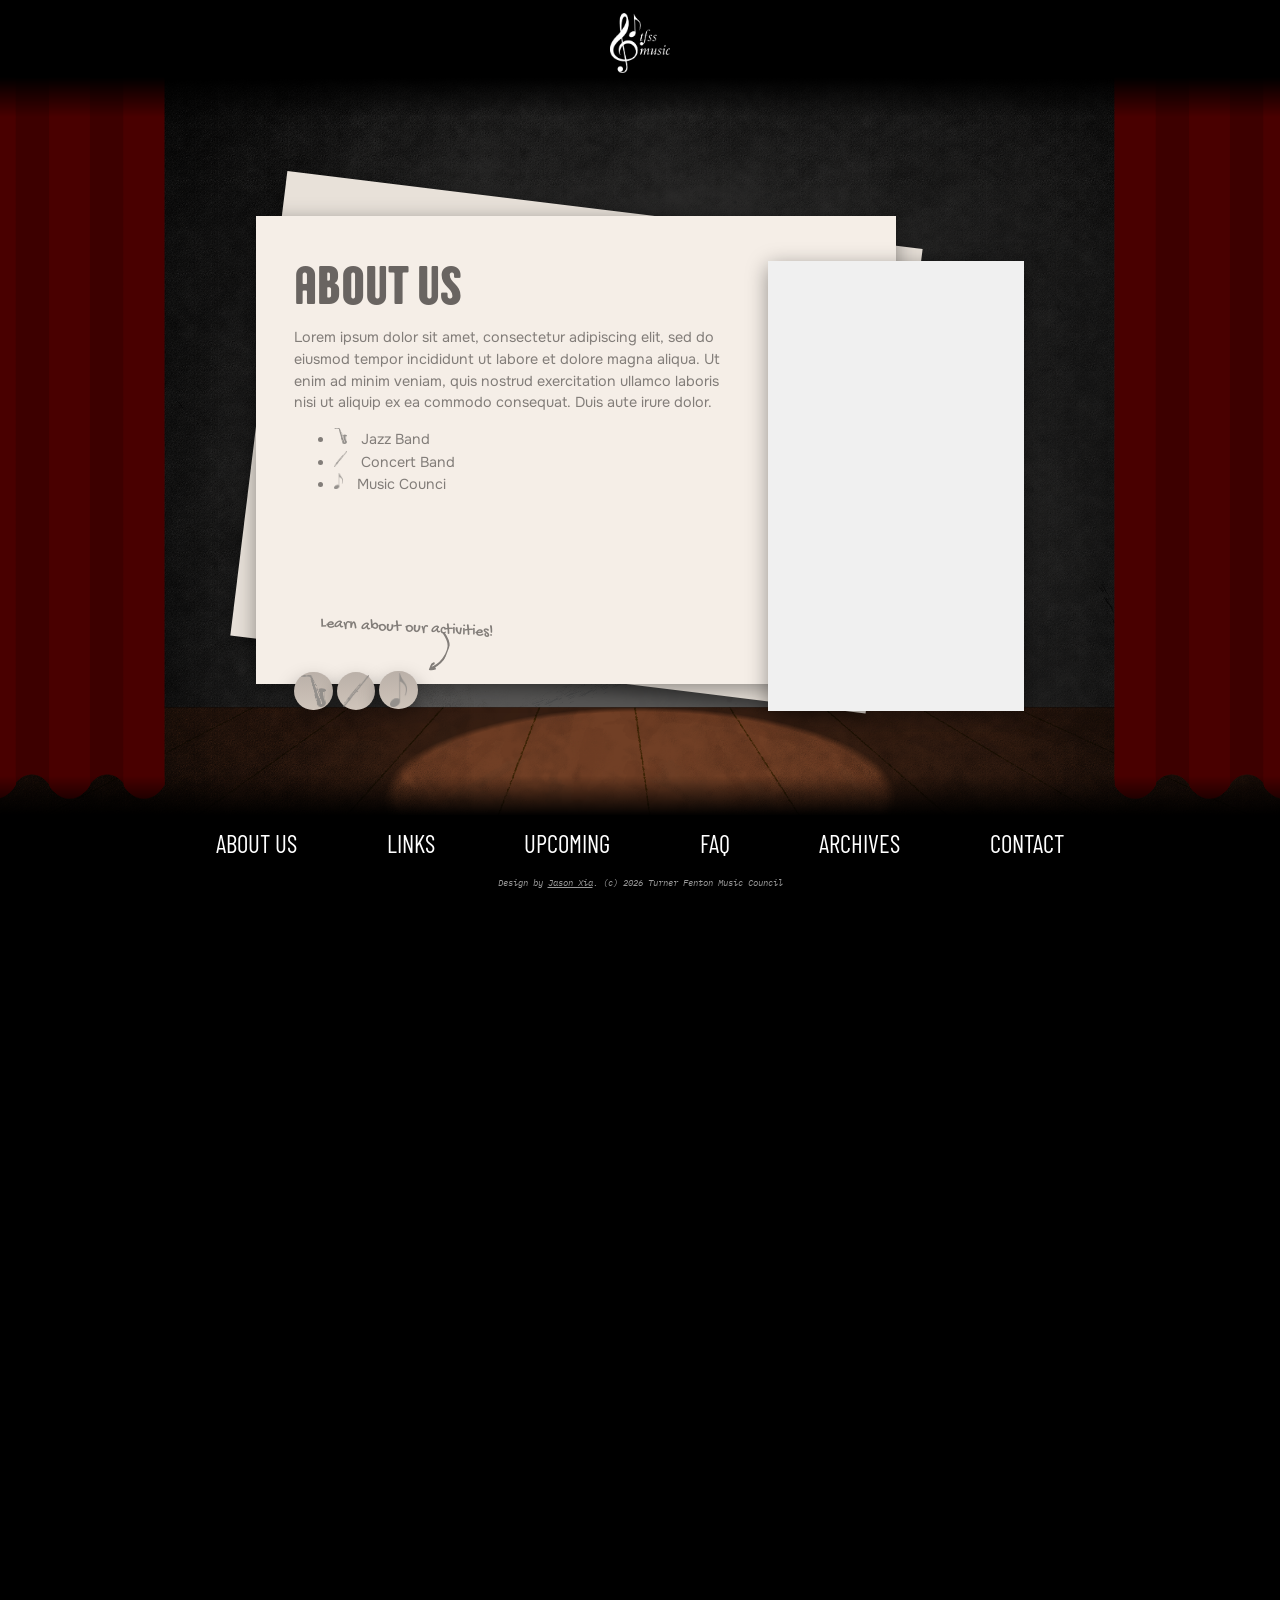
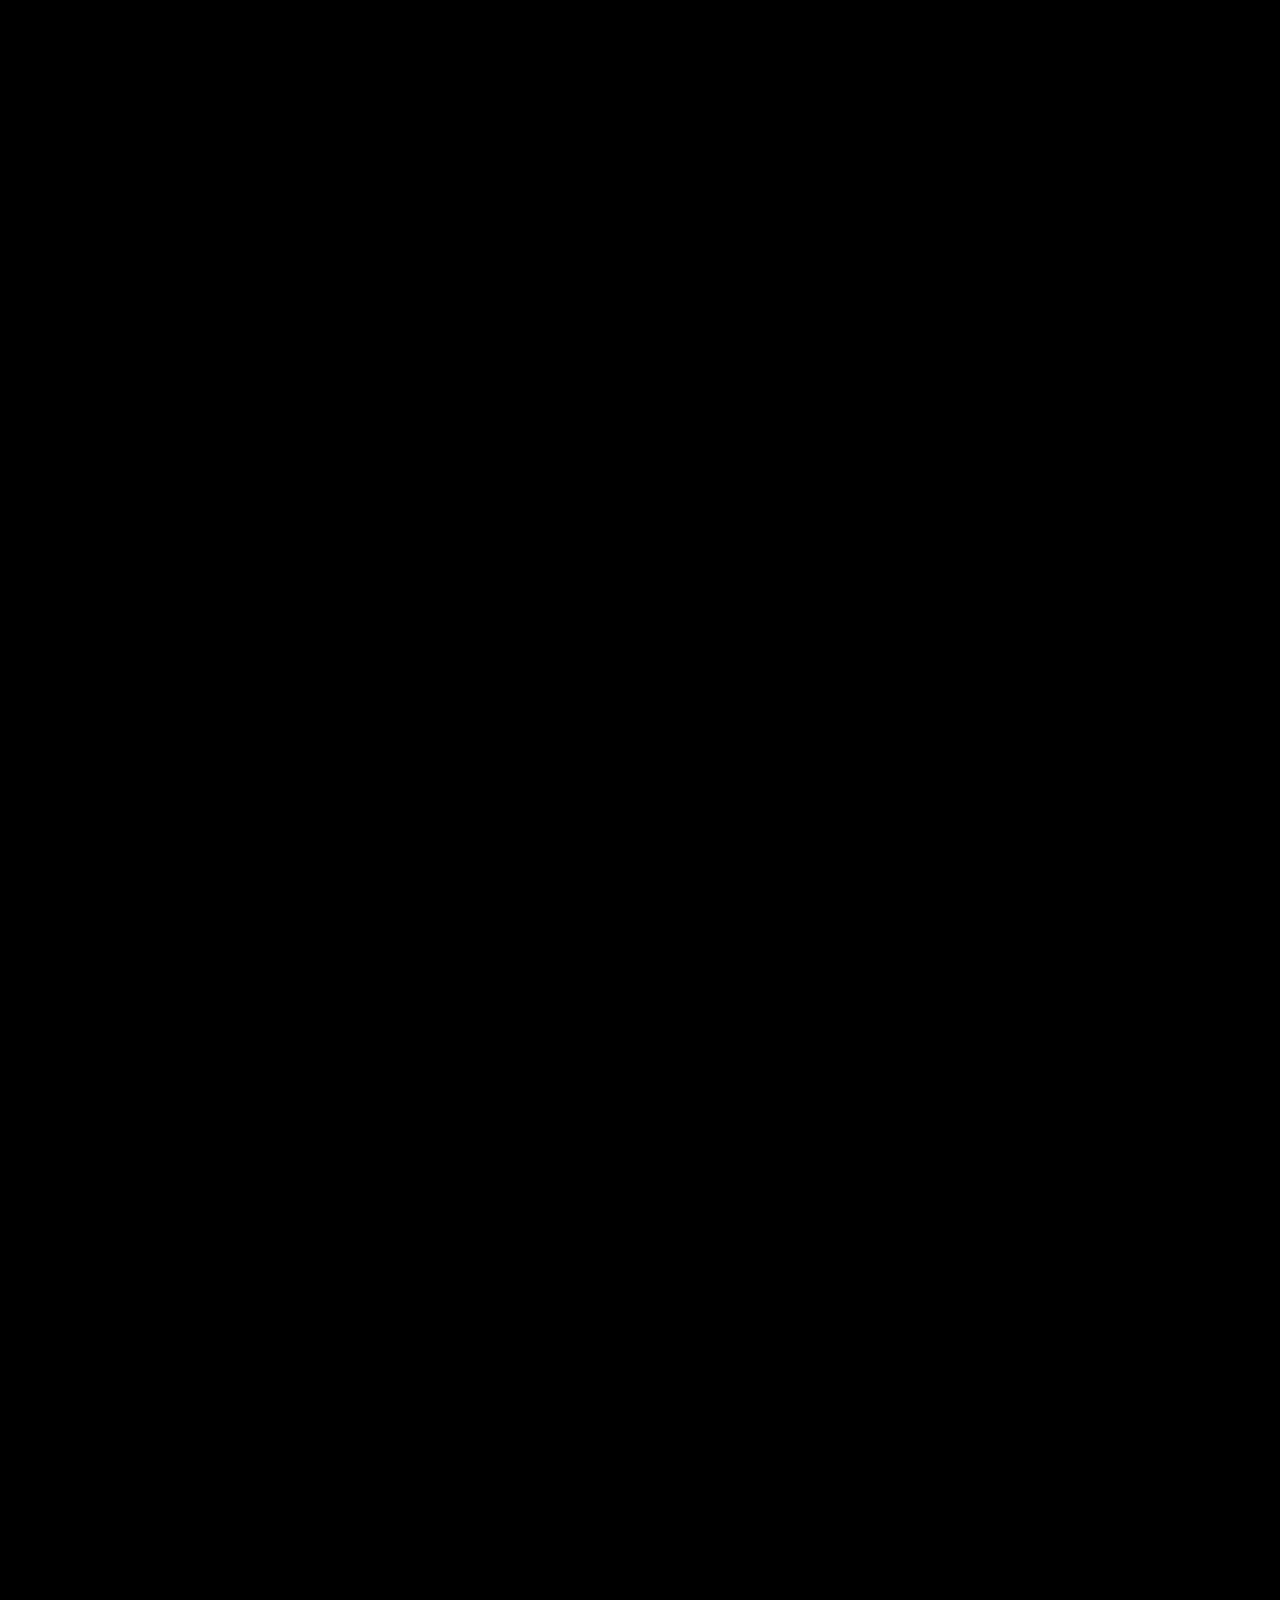
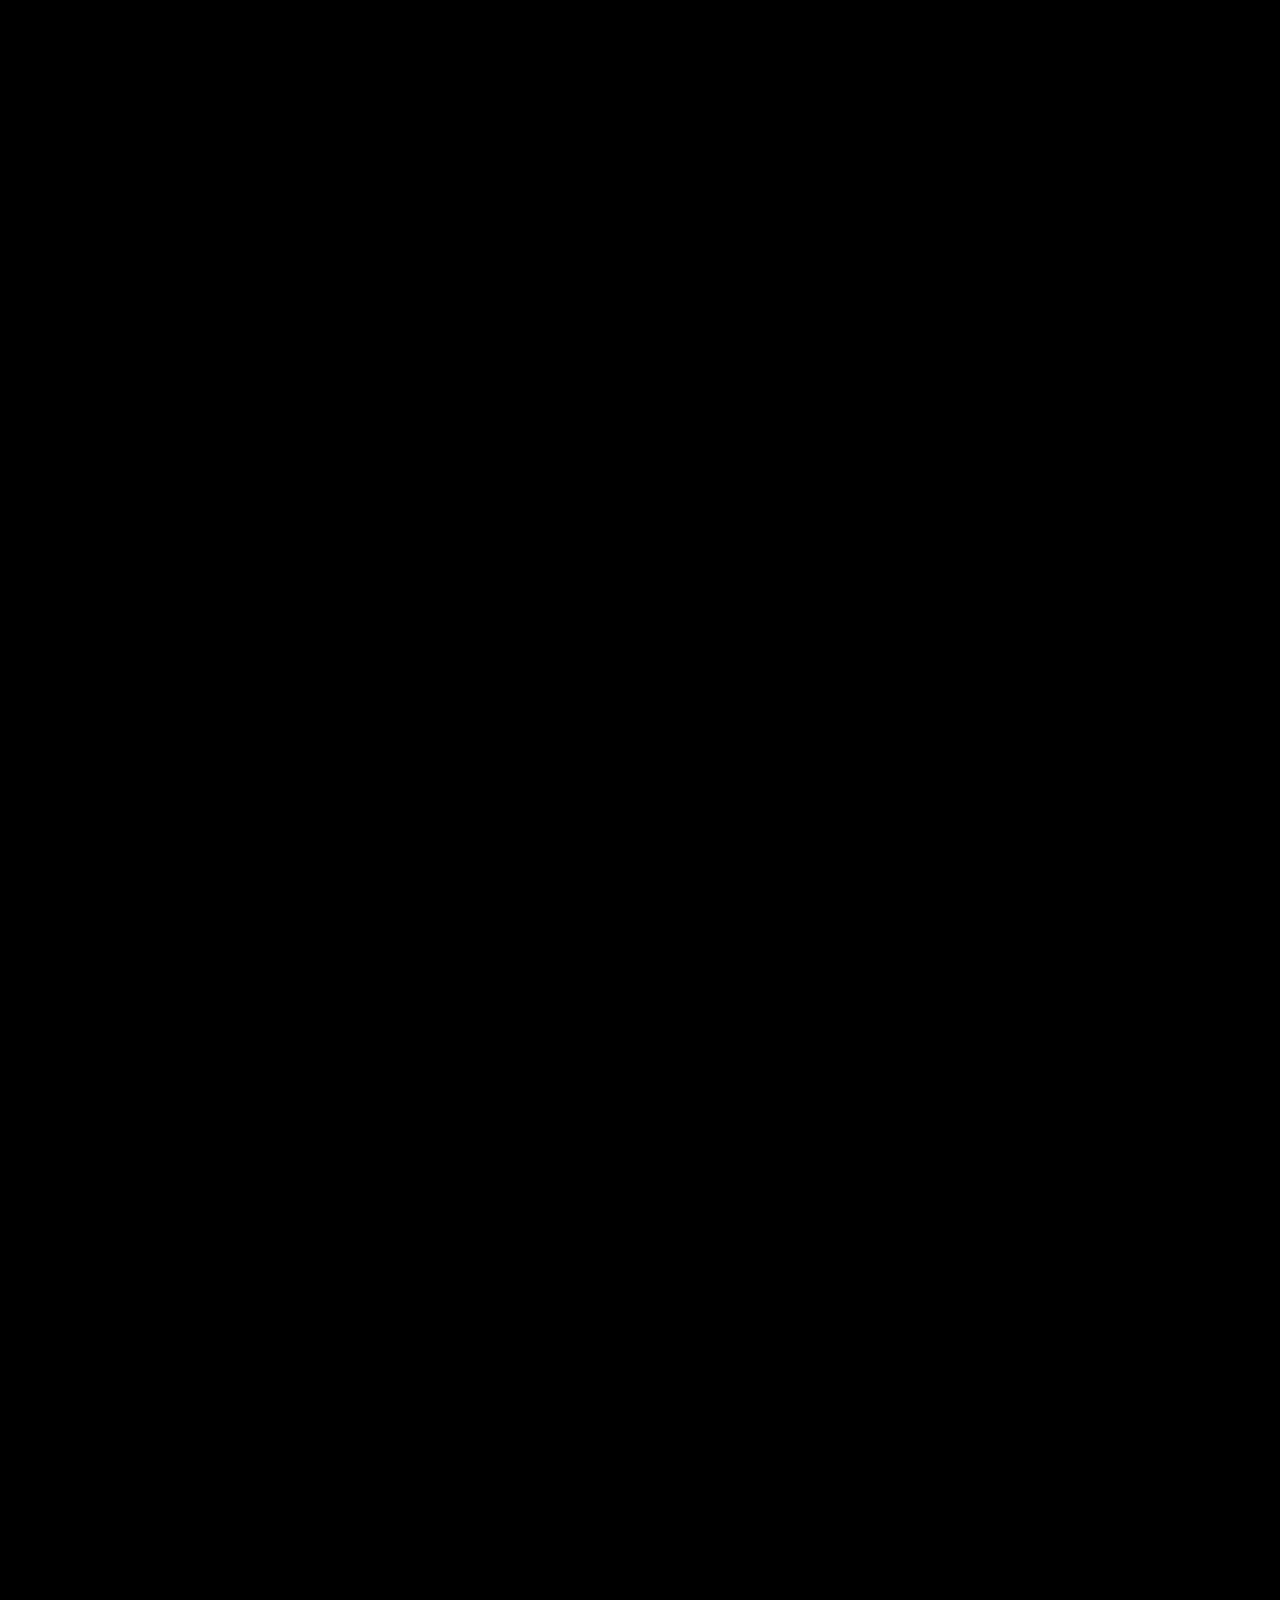
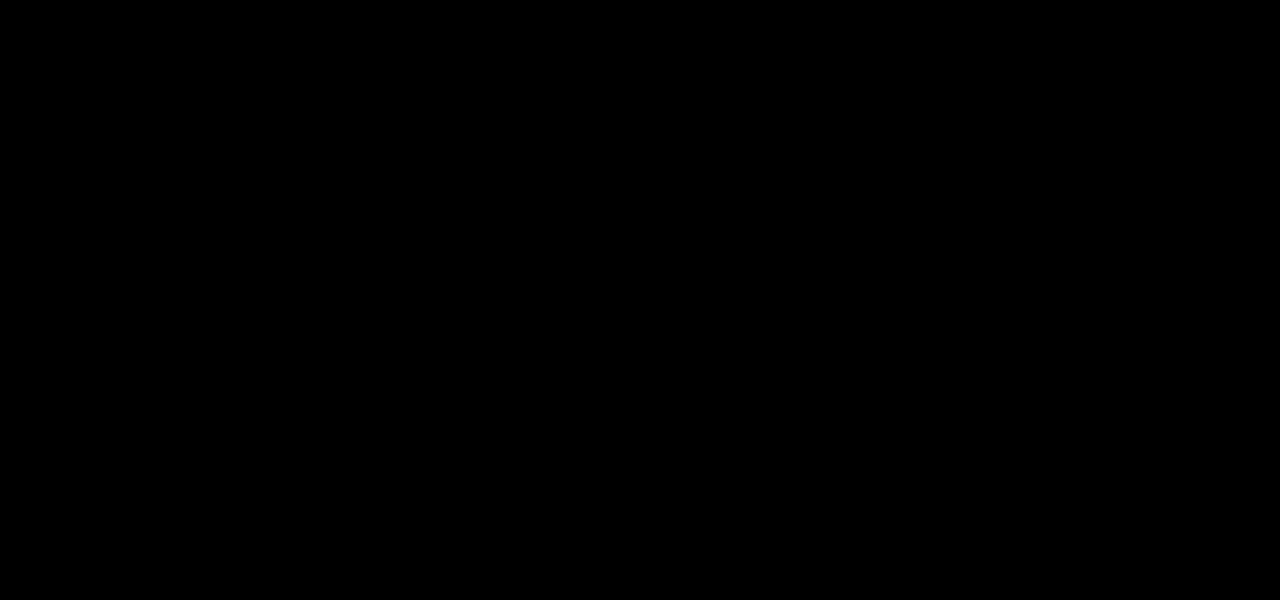
==== index.html @ 2eb18eb8 "minor changes to form height and screen height" ====
<!DOCTYPE HTML>
<html lang="en-US">
	<head>
		<meta charset="UTF-8">
		<meta name="viewport" content="width=device-width, initial-scale=1.0">
		<title>Music Home</title>
		
		<link href="https://fonts.googleapis.com/css2?family=Barlow+Condensed" rel="stylesheet">
		<link href="https://fonts.googleapis.com/css2?family=Cormorant+Infant:ital,wght@1,300..700&display=swap" rel="stylesheet">
		<link href="https://fonts.googleapis.com/css2?family=IBM+Plex+Mono" rel="stylesheet">
		<link href="https://fonts.googleapis.com/css2?family=Onest" rel="stylesheet">
		<link href="https://fonts.googleapis.com/css2?family=Open+Sans" rel="stylesheet">
		<link href="https://fonts.googleapis.com/css2?family=Gochi+Hand&display=swap" rel="stylesheet">
		
		<link href="main.css" rel="stylesheet">
		<link href="regscreen.css" rel="stylesheet">
		<link href="smallscreen.css" rel="stylesheet">
		<link href="shortscreen.css" rel="stylesheet">
	</head>
	<body>
		<span onclick="restore()" id="xbtn" style="z-index:51;" class="preventselect">×</span>
		<iframe src="https://tfssmusic.github.io/Page/" id="postframe" style="z-index:50;"></iframe>
		<div onclick="restore()" id="blocker" style="z-index:49;"></div>
		<div class="defaultnav">
			<a href="https://tfssmusic.github.io/Page/" style="width:1px;height:1px;right:7px;bottom:7px;position:fixed;z-index:500">
			</a>
			<div style="height:100vh;top:0;position:fixed">
				<img src="./assets/Curtain.png" class="curtains" style="left:-2vw;">
				<img src="./assets/curtainb.png" class="curtains" style="opacity:0.5;left:-2vw;">
			</div>
			<div style="height:100vh;top:0;position:fixed;right:0">
				<img src="./assets/Curtain.png" class="curtains" style="right:-2vw;">
				<img src="./assets/curtainb.png" class="curtains" style="opacity:0.5;right:-2vw;">
			</div>
			<div class="inactive displaypostload">
				<header>
					<a href="https://tfssmusic.github.io/">
						<img width=60vw src="assets/tfssmusiclogo.png" alt="logoicon" class="headimg preventselect">
					</a>
					<div class="grad"></div>
				</header>
				<nav>
					<div class="grad flip" style="bottom:5.25rem"></div>
					<a href="#About-Us" class="nava">ABOUT US</a>
					<a href="#Links" class="nava">LINKS</a>
					<a href="#Upcoming" class="nava">UPCOMING</a>
					<a href="#FAQ" class="nava">FAQ</a>
					<a href="#Archives" class="nava">ARCHIVES</a>
					<a href="#Contact" class="nava">CONTACT</a>
				</nav>
				<p class="credit" style="opacity:0;animation: fadeIn 2s forwards;animation-delay:3s;">Design by <a style="color:#999;text-decoration:underline;" href="https://github.com/jasonxwxia/">Jason Xia</a>. (c) 2026 Turner Fenton Music Council</p>
			</div>
			<div class="active displaypreload">
				<header>
					<span style="opacity:0">
						<img width=60vw src="assets/tfssmusiclogo.png" class="headimg preventselect">	
					</span>
					<div class="grad"></div>
				</header>
				<nav>
					<div class="grad flip" style="bottom:5.25rem"></div>
					<p class="nava"></p>
				</nav>
				<p class="credit" style="opacity:0"></p>
			</div>
		</div>
		<div class="mobilenav">
			<div class="center" style="animation:none;width:100%;height:100vh;background-color:black;position:fixed;z-index:500;">
				<img src="./assets/tfssmusiclogo.png" class="center" style="width:35vw;position:relative;filter:drop-shadow(0 0 10vw rgba(255,255,255,1))">
				<h2 class="center" style="opacity:0;max-width:80vw;font-family:'Onest';font-size:1.2rem;position:relative;text-align:center;">🚧 Mobile Site under construction! 🚧<br>Check Back Soon!</h2>

			
			</div>
			<!--
			<header>
				<a href="https://tfssmusic.github.io/">
					<img width=48 src="assets/tfssmusiclogo.png" alt="logoicon" class="headimg">
				</a>
				<div class="grad"></div>
			</header>
			-->
		</div>
		<div style="position:absolute;">
		</div>
		<div class="displaypostload inactive">
			<div class="content bg preventselect" style="left:0;justify-content:end;bottom:4.55rem;">
				<div class="imgwrap" style="transform:translateY(8px);">
					<img src="assets/sbg.png" style="max-width:100%;">
					<div class="mask"></div>
				</div>
				<div class="imgwrap">
					<img src="assets/floor.png" style="max-width:100%;">
					<div class="mask2"></div> 
				</div> 
				<!--
				<img src="./assets/Curtain.png" class="curtains" style="left:-2vw;">
				<img src="./assets/curtainb.png" class="curtains" style="opacity:0.5;left:-2vw;">
				<img src="./assets/Curtain.png" class="curtains" style="right:-2vw;">
				<img src="./assets/curtainb.png" class="curtains" style="opacity:0.5;right:-2vw;">
				-->
			</div>
		</div>
		<div class="displaypreload active">
			<div class="content bg preventselect" style="left:0;justify-content:end;bottom:4.55rem;">
				<div style="z-index:2;width:100vw;height:100vh;background-color:rgba(0,0,0,0.50);position:absolute;top:0;left:0;"></div>
				<div class="imgwrap" style="transform:translateY(8px);">
					<img src="assets/sbg.png" style="max-width:100%;">
				</div>
				<div class="imgwrap">
					<img src="assets/floor.png" style="max-width:100%;">
				</div>
				<img src="./assets/Curtain.png" class="curtains" style="left:-2vw;">
				<img src="./assets/Curtain.png" class="curtains" style="right:-2vw;">
			</div>
		</div>
		<div>
			<div id="maincontent" class="inactive1"> 
				<div class="displaypostload inactive">
					<div class="content scrollcontent" id="visible" style="color:white">
						<div class="contentbg dropshadow" id="back" style="background: #E8E1D9; transform: rotate(7deg) translateX(-5vw);z-index-4;"></div>
						<div class="contentbg dropshadow">
							<div id="generalau">
								<h1 style="position:relative;left:3vw;">About Us</h1>
								<p style="position:relative;left:3vw;margin-right:15vw;top:-3vh;">Lorem ipsum dolor sit amet, consectetur adipiscing elit, sed do eiusmod tempor incididunt ut labore et dolore magna aliqua. Ut enim ad minim veniam, quis nostrud exercitation ullamco laboris nisi ut aliquip ex ea commodo consequat. Duis aute irure dolor.</p>
								<ul style="margin-left:3vw;margin-top:-3vh;">
									<li><img src="./assets/JBIco.png" style="height:1rem;aspect-ratio:4/5">&emsp;Jazz Band</li>
									<li><img src="./assets/CBIco.png" style="height:1rem;aspect-ratio:4/5">&emsp;Concert Band</li>
									<li><img src="./assets/MCIco.png" style="height:1rem;aspect-ratio:2.6/5">&emsp;Music Counci</li>
								</ul>
								<div id="notif">
									
									<p style="font-size:1rem;position:absolute;font-family:'Gochi Hand', cursive; left:5vw;bottom:3vh;transform:rotate(3deg);">Learn about our activities!</p>
									<div style="position:absolute;height:1.2vh;width:3.5vw;left:12.5vw;bottom:3vh;transform:rotate(-69deg);">
										<svg xmlns="http://www.w3.org/2000/svg" viewBox="-133.563 -38.9573 131.4 36.3" width="100%" height="100%">  
											<path d="M -124 -19 C -126.788 -21.8961 -135 -31 -133.345 -38.417 M -133.345 -38.417 C -133.595 -39.2416 -129 -39 -126.813 -38.5032 C -120.258 -37.2835 -113.982 -35.2793 -109 -29 M -133.345 -38.417 C -107.219 -4.9667 -65.1607 1.163 -41.4382 -4.5444 C -17.7157 -10.2518 -4.7055 -36.764 -2.1608 -38.337" stroke="#827d79" stroke-width="7" fill="none"/> 
										</svg>
									</div>
								</div>
								<div class="dropshadow" style="background: #F0F0F0; position: absolute; width: 20vw; height: 50vh; left: 40vw; bottom: -3vh;"> 
									<div class="video-container">
										<video height=100% width=100% style="object-fit:cover" autoplay muted loop>
											<source src="./assets/stock.mp4" type="video/mp4" />
											Your browser does not support the video tag.
										</video>	
									</div>
								</div>
							</div>
							<div id="Jazzbandau" class="inactive">
								<h1 style="position:relative;left:3vw;">About Jazz Band</h1>
							</div>
							<div id="Concertbandau" class="inactive">
								<h1 style="position:relative;left:3vw;">About Concert Band</h1>
							</div>
							<div id="Musiccouncilaboutus" class="inactive">
								<h1 style="position:relative;left:3vw;">About Music Council</h1>
								<p style="position:relative;left:3vw;margin-right:15vw;top:-3vh;"><strong>Music Council</strong> is a leadership club that oversees all the music-related activities at Turner Fenton Secondary School!<br>We plan concerts, karaoke, and other events to promote music within the school.<br><br><strong>NO MUSICAL TALENT is required</strong>, as this is not a performing group. Anyone is free to join! Find general member applications <u><strong><a href="#Links" style="text-decoration:none;color:#696461">here.</a></strong></u></p>

								<div class="dropshadow" style="background: #F2F2F2; position: absolute; width: 15vw; height: 15vw; right:-5vw; top:2vh; transform: rotate(-7deg)">
									<div class="photo-container">
										<img src="./assets/TFSSMusic.png" width=100% height=100% style="object-fit: cover;">
									</div>
								</div>
							</div>
							<div class="buttons preventselect">
									<li><span id="JB"><img src="./assets/JBIco.png" style="width:1.6rem;aspect-ratio:4/5"></span></li>
									<li><span id="CB"><img src="./assets/CBIco.png" style="width:1.6rem;aspect-ratio:4/5"></span></li>
									<li><span id="MC"><img src="./assets/MCIco.png" style="width:1.1rem;aspect-ratio:2.6/5"></span></li>
							</div>
						</div>
					</div>
				</div>
				<div class="content scrollcontent" style="color:white;transform:translateX(calc(-50% + 100vw))">
					<div style="height:70vh;width:35vw;background-color:#e6d9cf;transform:translateX(-10vw);" class="dropshadow">
						<h1 style="position:relative;display:flex;justify-content:center;align-content:center;">Links</h1>
						<div class="link" style="top:0.5">
							<img src="./assets/altoclef.png" style="width:30vw;">
							<a href="https://www.instagram.com/tfss_music/" style="top:0.5vh">
								<img src="./assets/instagram.png" style="height:3.5vh;position:absolute;filter:drop-shadow(0 0 5px rgba(0,0,0,0.4));left:-4vw;">
								TFSS Music Instagram
							</a>
						</div>
						<div class="link">
							<img src="./assets/altoclef.png" style="width:30vw;">
							<a href="https://linktr.ee/tfssmusic" style="top:0.5vh">
								<img src="./assets/linktree.png" style="height:3.5vh;position:absolute;filter:drop-shadow(0 0 5px rgba(0,0,0,0.4));left:-4vw;">
								TFSS Music Linktree
							</a>
						</div>
						<div class="link">
							<img src="./assets/altoclef.png" style="width:30vw;">
							<a href="https://docs.google.com/forms/d/e/1FAIpQLSc-Rq81PavM_JaA0jtzk1leWIKewV8dhOVJT7mTMDLx02Q7kg/viewform" style="top:0.5vh">
								<img src="./assets/dailymusic.png" style="height:3.5vh;position:absolute;filter:drop-shadow(0 0 5px rgba(0,0,0,0.4));left:-4vw;">
								Morning Music Song Requests
							</a>
						</div>
						<div class="link">
							<img src="./assets/altoclef.png" style="width:30vw;">
							<a href="https://docs.google.com/presentation/d/122xYBIEPznKnBHQo59Gd-oSq-af0A1jACn0DIjXHmtI/edit?slide=id.p#slide=id.p" style="top:0.5vh">
								<img src="./assets/Opportunities.png" style="height:3.5vh;position:absolute;filter:drop-shadow(0 0 5px rgba(0,0,0,0.4));left:-4vw;">
								Musical Opportunities
							</a>
						</div>
						<div class="link">
							<img src="./assets/altoclef.png" style="width:30vw;">
							<a href="https://forms.gle/yWiopMqUbrESQMdk7" style="top:0.5vh">
								<img src="./assets/application.png" style="height:3.5vh;position:absolute;filter:drop-shadow(0 0 5px rgba(0,0,0,0.4));left:-4vw;">
								Music Council Member Applications
							</a>
						</div>
						<div class="link">
							<img src="./assets/altoclef.png" style="width:30vw;">
							<a href="https://forms.gle/yWiopMqUbrESQMdk7" style="top:0.5vh">
								<img src="./assets/auditions.png" style="height:3.5vh;position:absolute;filter:drop-shadow(0 0 5px rgba(0,0,0,0.4));left:-4vw;">
								Upcoming Auditions
							</a>
						</div>
					</div>
					<div class="igembed dropshadow" style="right:-18vw;">
						<a href="https://www.instagram.com/tfss_music/">
							<div style="display:flex;align-items:center;flex-direction:row;margin:15px" class="ighead">
								<img src="./assets/iglogo.png" style="height:3vh;position:absolute;right:5px;top:5px;" >
								<img src="./assets/whiteiglogo.png" class="iglogo" style="height:3vh;position:absolute;right:5px;top:5px;" >
								<div style="height:10vh;width:10vh;margin-right:1vw;">
									<img src="./assets/igpfp.jpg" style="position:absolute;height:10vh;border-style:solid;border-width:1px;border-color:#545454;border-radius:5vh;">
									<div style="height:10vh;width:10vh;border-radius:5vh;background-color:white;border-color:transparent;border-width:1px;border-style:solid;" class="iglogo"></div>
								</div>
								<p><strong style="font-size:0.7rem">TFSS_Music</strong><br>TFSS Music Council<br><strong style="color:#bababa;font-weight:400;">859 followers • 65 posts</strong></p>
							</div>
						</a>
						<behold-widget feed-id="LYwzytufP0uuv9LC7zef"></behold-widget>
<script>
  (() => {
    const d=document,s=d.createElement("script");s.type="module";
    s.src='https://w.behold.so/widget.js';d.head.append(s);
  })();
</script>
<!--
						<behold-widget feed-id="1xtg1kiGsn7To8ogBBe2"></behold-widget>
<script>
  (() => {
    const d=document,s=d.createElement("script");s.type="module";
    s.src="https://w.behold.so/widget.js";d.head.append(s);
  })();
</script>-->
					</div>
					
				</div>
				<div class="content scrollcontent" style="color:white;transform:translateX(calc(-50% + 100vw))">
					<div id="posts">
						<div style="z-index:1;filter:drop-shadow(0 0 25px rgba(0,0,0,0.4));width:40vw;height:10vh;position:absolute;left:8vw;top:18vh;transform:rotate(3deg);display:flex;justify-content:center;align-items:center">
							<svg width="100%" height="100%" style="position:absolute;" xmlns="http://www.w3.org/2000/svg" viewBox="-73.1 -56.1 106.2 18.2">
								<path d="M 31 -49 L 31 -52 L 33 -56 L -70 -56 L -69 -52 L -73 -49 L -69 -46 L -70 -44 L -69 -42 L -70 -38 L 31 -38 L 28 -43 L 31 -45 L 29 -47 M 29 -47 L 31 -49" fill="#e6d9cf"/>
							</svg>
							<h1 style="position:absolute;text-align:center">Upcoming Events</h1>
						</div>
						<img src="./assets/betterbulletinboard.png" class="dropshadow" style="height:51vh">
						<div id="boardblock" style="width:100%;height:51vh;position:absolute;transform:translateY(-51.7vh)"></div>
						<div style="width:8vw;height:10vw;background-color:transparent;position:absolute;top:50vh;left:15%;transform:rotate(2deg)" class="post dropshadowposter">
							<img src="./assets/Event1.png" width=100% style="position:absolute;">
							<div class="postblock" id="event1"></div>
						</div>
						<div style="width:8vw;height:10vw;background-color:transparent;position:absolute;top:30vh;left:40%;transform:rotate(-5deg)" class="post dropshadowposter">
							<img src="./assets/Event2.png" width=100% style="position:absolute;">
							<div class="postblock" id="event2"></div>
						</div>
						<div style="width:8vw;height:10vw;background-color:transparent;position:absolute;top:52vh;left:60%;transform:rotate(-2deg)" class="post dropshadowposter">
							<img src="./assets/Event3.png" width=100% style="position:absolute;">
							<div class="postblock" id="event3"></div>
						</div>
					</div>
				</div>
				<div class="content scrollcontent" style="color:white;transform:translateX(calc(-50% + 100vw))">
					<div class="contentbg dropshadow" style="display:flex;justify-content:center;align-items:center;transform:none;">
					<p style="font-size:2rem">🚧 Coming Soon 🚧</p>
					</div>
				</div>
				<div class="content scrollcontent" style="color:white;transform:translateX(calc(-50% + 100vw))">
					<div class="contentbg dropshadow" style="display:flex;justify-content:center;align-items:center;transform:none;">
					<p style="font-size:2rem">🚧 Coming Soon 🚧</p>
					</div>
				</div>
				<div class="content scrollcontent" style="color:white;transform:translateX(calc(-50% + 100vw))">
					<iframe src="form/form.html" class="form dropshadow"></iframe>
				</div>
			</div>
			<footer></footer>

			<p class="hiddencontent" id="About-Us">a</p>
			<p class="hiddencontent" id="Links">b</p>
			<p class="hiddencontent" id="Upcoming">c</p>
			<p class="hiddencontent" id="FAQ">d</p>
			<p class="hiddencontent" id="Archives">e</p>
			<p class="hiddencontent" id="Contact">f</p>
		</div>
		<script src="scrollscript.js"></script>
		<script src="spotlight.js"></script>
		<script src="delayload.js"></script>
		<script src="aboutus.js"></script>
		<script src="post.js"></script>

		<script>
			history.scrollRestoration = "manual";
		</script>
	</body>
</html>
---- main.css ----
:root {

}

@font-face {
	font-family: "Berlinerins";
	src: url("assets/TTBerlinerins.otf") format("opentype"), local("TT Berlinerins Trial");
}

.preventselect {
	-webkit-user-select: none;
	-ms-user-select: none;
	user-select: none;
}

.active {
	display:block;
}

.inactive {
	display:none;
}

.defaultnav {
	position:absolute;
	z-index:6;
}

.defaultnav header {
	position:fixed;
	display:block;
	width:100%;
	text-align:center;
	top:0;
	left:0;
	background-color:#000;
}

.defaultnav nav {
	position:fixed;
	font-size:0;
	width:100%;
	text-align:center;
	background-color: #000;
	left:0;
	bottom:0.75rem;
	height:4.55rem;
	z-index:2;
}

.defaultnav p {
	font-family:"IBM Plex Mono",monospace;
	font-style: italic;
	font-size:9px;
	color:#999;
}

.defaultnav .headimg {
	margin-left:auto;
	margin-right:auto;
	margin-top:1%;
	max-width:100%;
	animation: slideIn 1.7s forwards, fadeIn 4.5s forwards;
}

.defaultnav .nava {
	display:inline-block;
	margin:1.0% 3.5%;
	opacity:0;
	animation:slideIn-bottom 2.5s forwards, fadeIn 4.5s forwards;
	
	font-family:"Barlow Condensed", sans-serif;
	font-weight:400;
	font-size:1.55rem;
	font-style: normal;
	color:#FFF;	
}
.curtains {
	position:absolute;
	width:15vw;
	min-height:90vh;
	top: 0vh;
}



.mobilenav {
}


.mobilenav header {
	position:fixed;
	display:inline-block;
	width:100%;
	top:0;
	left:0;
	background-color:#000;
}

.mobilenav h2 {
	display:inline-block;
	font-family: "Cormorant Infant", serif;
	font-weight: 300;
	font-style: italic;
	transform:translateY(-500);
	color:#FFF;
}

.mobilenav .headimg {
	display:inline-block;
	left:0px;
	margin-left:4%;
	margin-top:2%;
}

.center {
        display:flex;
        justify-content:center;
        align-items:center;
        flex-direction:column;
	animation:slideIn-bottom 1.5s forwards, fadeIn 3.5s forwards;
}

.dropshadow {
	box-shadow: 0 5px 20px 0 rgba(0,0,0,0.4);
}

.dropshadowposter {
	box-shadow: 3px 5px 7px 0 rgba(0,0,0,0.6);
}

.grad {
	height: 2.5rem;
	width: 100%;
	background-color: transparent;
	position:fixed;

	background-image: linear-gradient(to top, rgba(0,0,0,0), rgba(0,0,0,1));
}

.flip {
	transform: rotate(180deg);
}

.content {
	position:fixed;
	display:flex;
	justify-content:center;
	align-items:center;
	flex-direction:column;
	height:100%;
	left:50%;
	z-index:-1;
}

.content .imgwrap {
	position: relative;
	display:inline-block;
	max-width:100%;
}

.content .imgwrap img {
	display: block;
	width: 100%;
	height: auto;
}

.content .contentbg {
	width: 50vw;
	height: 52vh;
	background: #F5EEE7;
	position:absolute;
	transform:translateX(-5vw);
}

.content h1 {
	font-family:"Berlinerins", sans-serif;
	font-weight:30;
	font-size:3.8rem;
	font-size:4.222vw;
	color:#696461;
}

.content p,ul {
	line-height:1.5;
	font-family: "Onest", sans-serif;
	font-size: 0.9rem;
	color:#827d79;
}

.buttons {
	list-style:none;
	position:absolute;
	left:3vw;
	bottom:-3vh;
}

.buttons li {
	position:relative;
	display:inline-block;
}

.buttons span {
	background-color: #f0e7df;
	background-image: -webkit-gradient(linear, left top, left bottom, from(#bab0a8), to(#cfc4ba));
	position: relative;
	text-align: center;
	color: #a7a7a7;
	width: 3vw;
	height: 3vw;
	line-height: 3vw;
	border-radius: 50%;
	display:flex;
	align-items:center;
	justify-content:center;
	filter:drop-shadow(0 10px 10px rgba(0,0,0,0.4));
}

.buttons .clicked {
	text-decoration: none;
	background-image: -webkit-gradient(linear, left top, left bottom, from(#f0e7df), to(#e6dbd1));
	color: #999;
}

.link {
	left:2vw;
	position:relative;
	margin-top:3vh;
}


.link a {
	text-decoration: none;
	position: absolute;
	font-family: "Berlinerins", sans-serif;
	font-size:1.417vw;
	font-weight:300;
	color:#7a7471;
	left:7vw;
	filter:drop-shadow(0 0 5px rgba(0,0,0,0.2));
}

.igembed {
	position:absolute;
	border-radius:5px;
	border-style:solid;
	border-color:#545454;
	border-width:1px;
	width:30vw;
	height:65vh;
	background-color:#212121;
	display:flex;
	flex-direction:column;
}

.igembed p{
	font-family:-apple-system, BlinkMacSystemFont, "Segoe UI", Roboto, Helvetica, Arial, sans-serif;
	color:#FFF;
}

.iglogo{
	opacity:0;
}

#postframe {
	width:80vw;
	height:80vh;
	display:none;
	position:fixed;
	top:10vh;
	right:10vw;
	animation: slideIn-bottom 1s forwards;
	overflow:hidden;
	z-index 50;
	border:none;
}

#blocker {
	width:100vw;
	height:100vh;
	position:fixed;
	top:0;
	right:0;
	background-color:rgba(0,0,0,0.5);
	display:none;
}

#xbtn {
	font-size:3rem;
	position:fixed;
	top:11vh;
	right:11vw;	
	color:#FFF;
	animation: slideIn-bottom 1s forwards;
	display:none;
	filter:drop-shadow(0 0 3px rgba(0,0,0,0.4));
}

.post {

}

.post img{
	transition:transform 0.2s;
}

.postblock {
	position:absolute;
	width:100%;
	height:100%;
}

.video-container {
	width:90%;
	height:80%;
	position:relative;
	margin:5%;
	margin-bottom:10%;
}

.photo-container {
	width:80%;
	height:80%;
	position:relative;
	margin:10%;
}

#maincontent {
	position:absolute;
	z-index:5;
}

#visible {
  animation: firstslide 3.0s forwards;
}

.mask {
	position: absolute;
	inset: 0;
	background: rgba(0,0,0,0.50);
	
	--x: 50%;
	--y: 50%;

	mask-image:radial-gradient(
		circle 20vw at var(--x) var(--y),
		transparent 0%,
		transparent 95%,
		black 100%
	);
	-webkit-mask-image:radial-gradient(
		circle 20vw at var(--x) var(--y),
		transparent 0%,
		transparent 95%,
		black 100%
	);
}

.mask2 {
	position: absolute;
	inset: 0;
	background: rgba(0,0,0,0.50);

	--x: 50%;
	--y: 50%;
	
	mask-image:radial-gradient(
		ellipse 20vw 7vw at var(--x) var(--y),
		transparent 0%,
		transparent 95%,
		black 100%
	);
	-webkit-mask-image:radial-gradient(
		ellipse 20vw 7vw at var(--x) var(--y),
		transparent 0%,
		transparent 95%,
		black 100%
	);
}


.hiddencontent {
	height: 100vh;
	opacity:0;
	position:relative;
	color:white;
	z-index:-1;
	margin:0;
	scroll-snap-align: start;
}

.credit {
	position:fixed;
	display:inline-block;
	width:100%;
	text-align:center;
	background-color:#000;
	height:2rem;
	bottom:-1vh;
	left:0;
	margin:0;
	z-index:3;
}

a {
	text-decoration:none;
}

html {
	scroll-snap-type: y mandatory;
	scroll-behavior: smooth;
}

body {
	background-color:#000;
	margin:0;
	max-height:500vh;
	overflow-y:scroll;	
	overflow-x:hidden;
	height:600vh;
	scroll-snap-type: y mandatory;
	scroll-behavior: smooth;
}

.form {
	border-radius:15px;
	border: 2px solid #696461;
	position:absolute;
	width:50vw;
	height:55vh;
}


@keyframes fadeIn {
	0% {opacity:0.0;}
	100% {opacity:1;}
}

@keyframes slideIn {
	0% {transform: translateY(-1000px);}
	100% {transform: translateY(0);}
}

@keyframes slideIn-bottom {
	0% {transform: translateY(1000px);}
	100% {transform: translateY(0);}
}

@keyframes firstslide {
	0% {transform: translateX(100vw);}
	75% {transform: translateX(100vw);}
	100% {transform: translateX(0vw);}
}


.buttons:has(.clicked:hover) span:hover{
	text-decoration: none;
	color: #555;
	background: #f0e7df;
}

.buttons:not(:has(.clicked:hover)) span:hover{
	text-decoration: none;
	color: #555;
	background: #ada49c;
}

nav:has(.nava:hover) .nava{
	color: #999;
}

nav:has(.nava:hover) .nava:hover {
	color: #FFF;
}

.link a:hover {
	color:#696461;
}

.iglogo:hover {
	opacity:0.3;
}

.post:has(.postblock:hover) img{
	transform:scale(1.2);
}

#posts .postblock:hover {
	opacity:0;
}

#posts:has(.postblock:hover) #boardblock{
	background-color:rgba(0,0,0,0.3);
}

#posts:has(.postblock:hover) .postblock{
	background-color:rgba(0,0,0,0.3);
}

#xbtn:hover{
	cursor:pointer;
}
.postblock:hover{
	cursor:pointer;
}


.nava:nth-child(2) {animation-delay:0.1s;}
.nava:nth-child(3) {animation-delay:0.2s;}
.nava:nth-child(4) {animation-delay:0.3s;}
.nava:nth-child(5) {animation-delay:0.4s;}
.nava:nth-child(6) {animation-delay:0.5s;}
.nava:nth-child(7) {animation-delay:0.6s;}

.center:nth-child(2) {animation-delay:0.4s;}
---- regscreen.css ----
@media only screen and (min-width: 841px) {
	.defaultnav{
		display:block;
	}
	.mobilenav{
		display:none;
	}
---- smallscreen.css ----
@media only screen and (max-width: 840px) {
	.defaultnav{
		display: none;
	}

	.mobilenav{
		display: block;
	}
	
	html{
		overflow:hidden;
	}
}
---- shortscreen.css ----
@media only screen and (max-height: 690px) {
	#notif {
		display: none;
	}
}
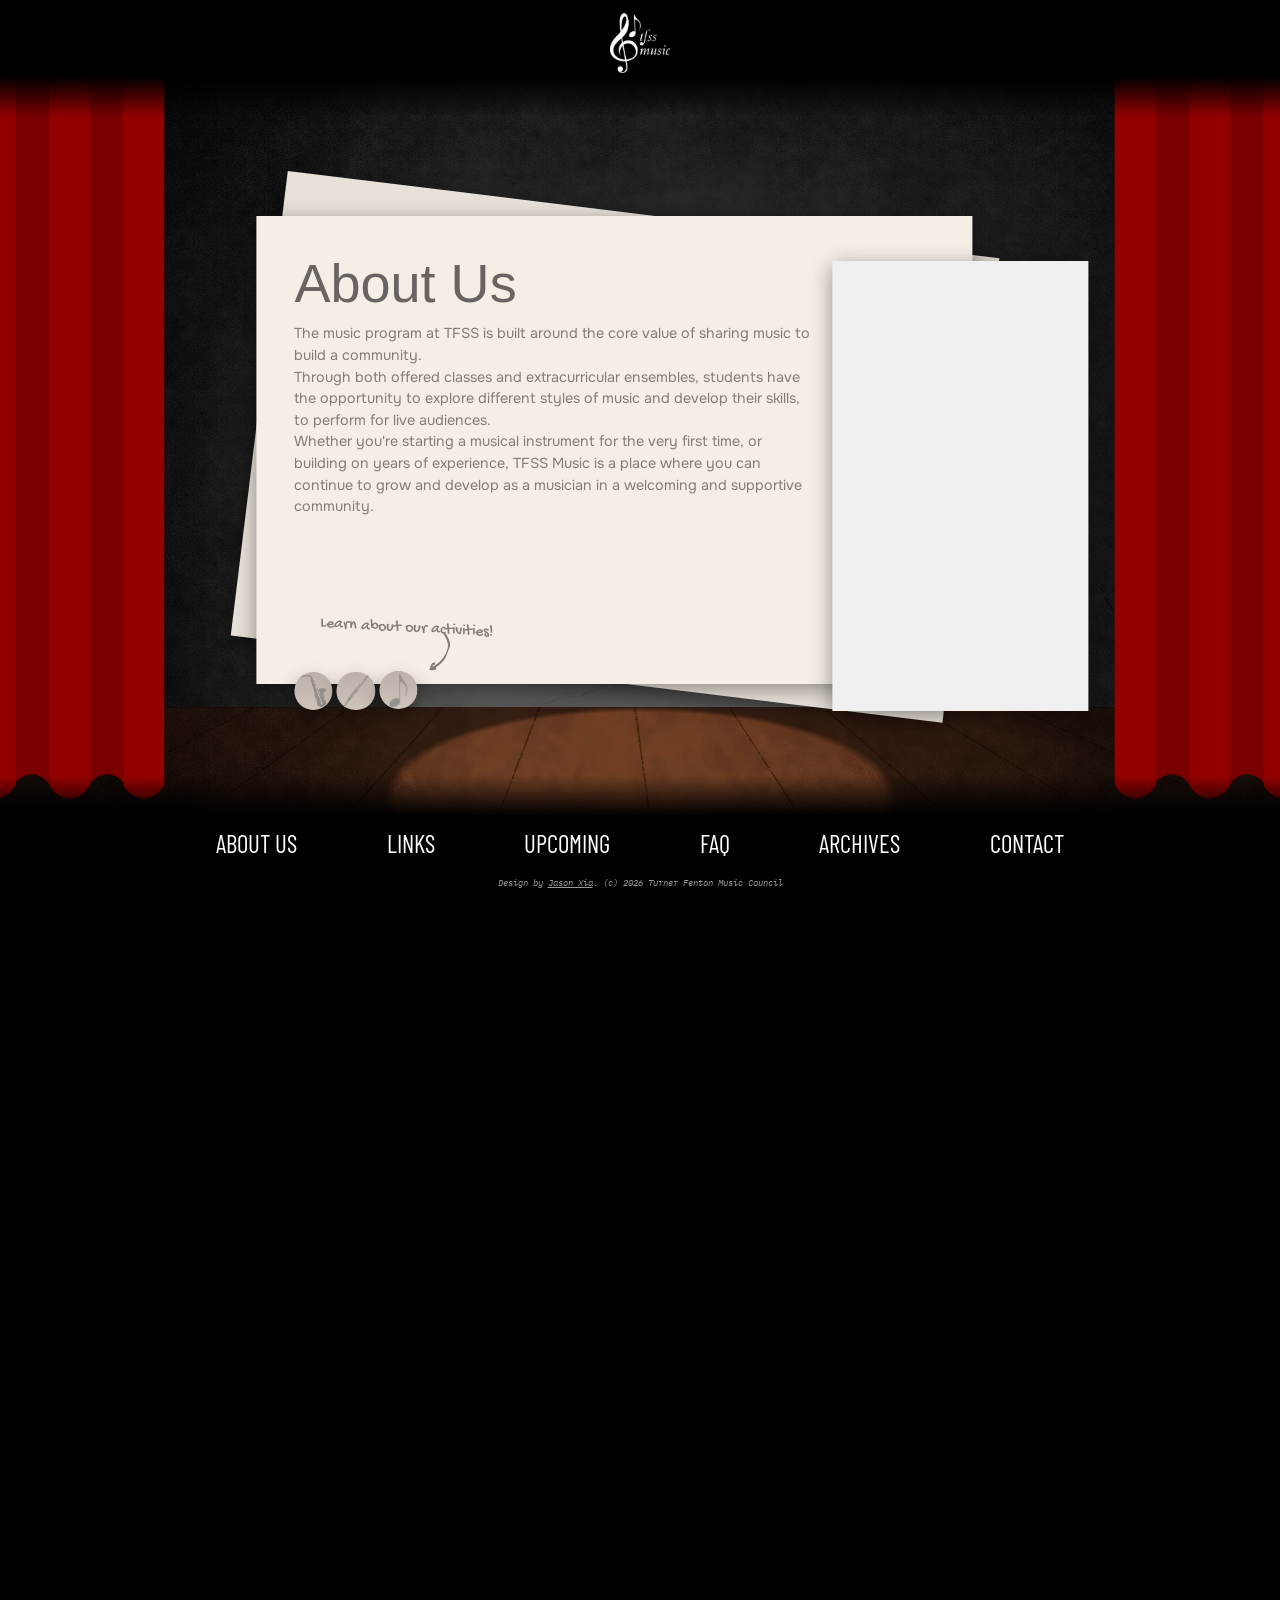
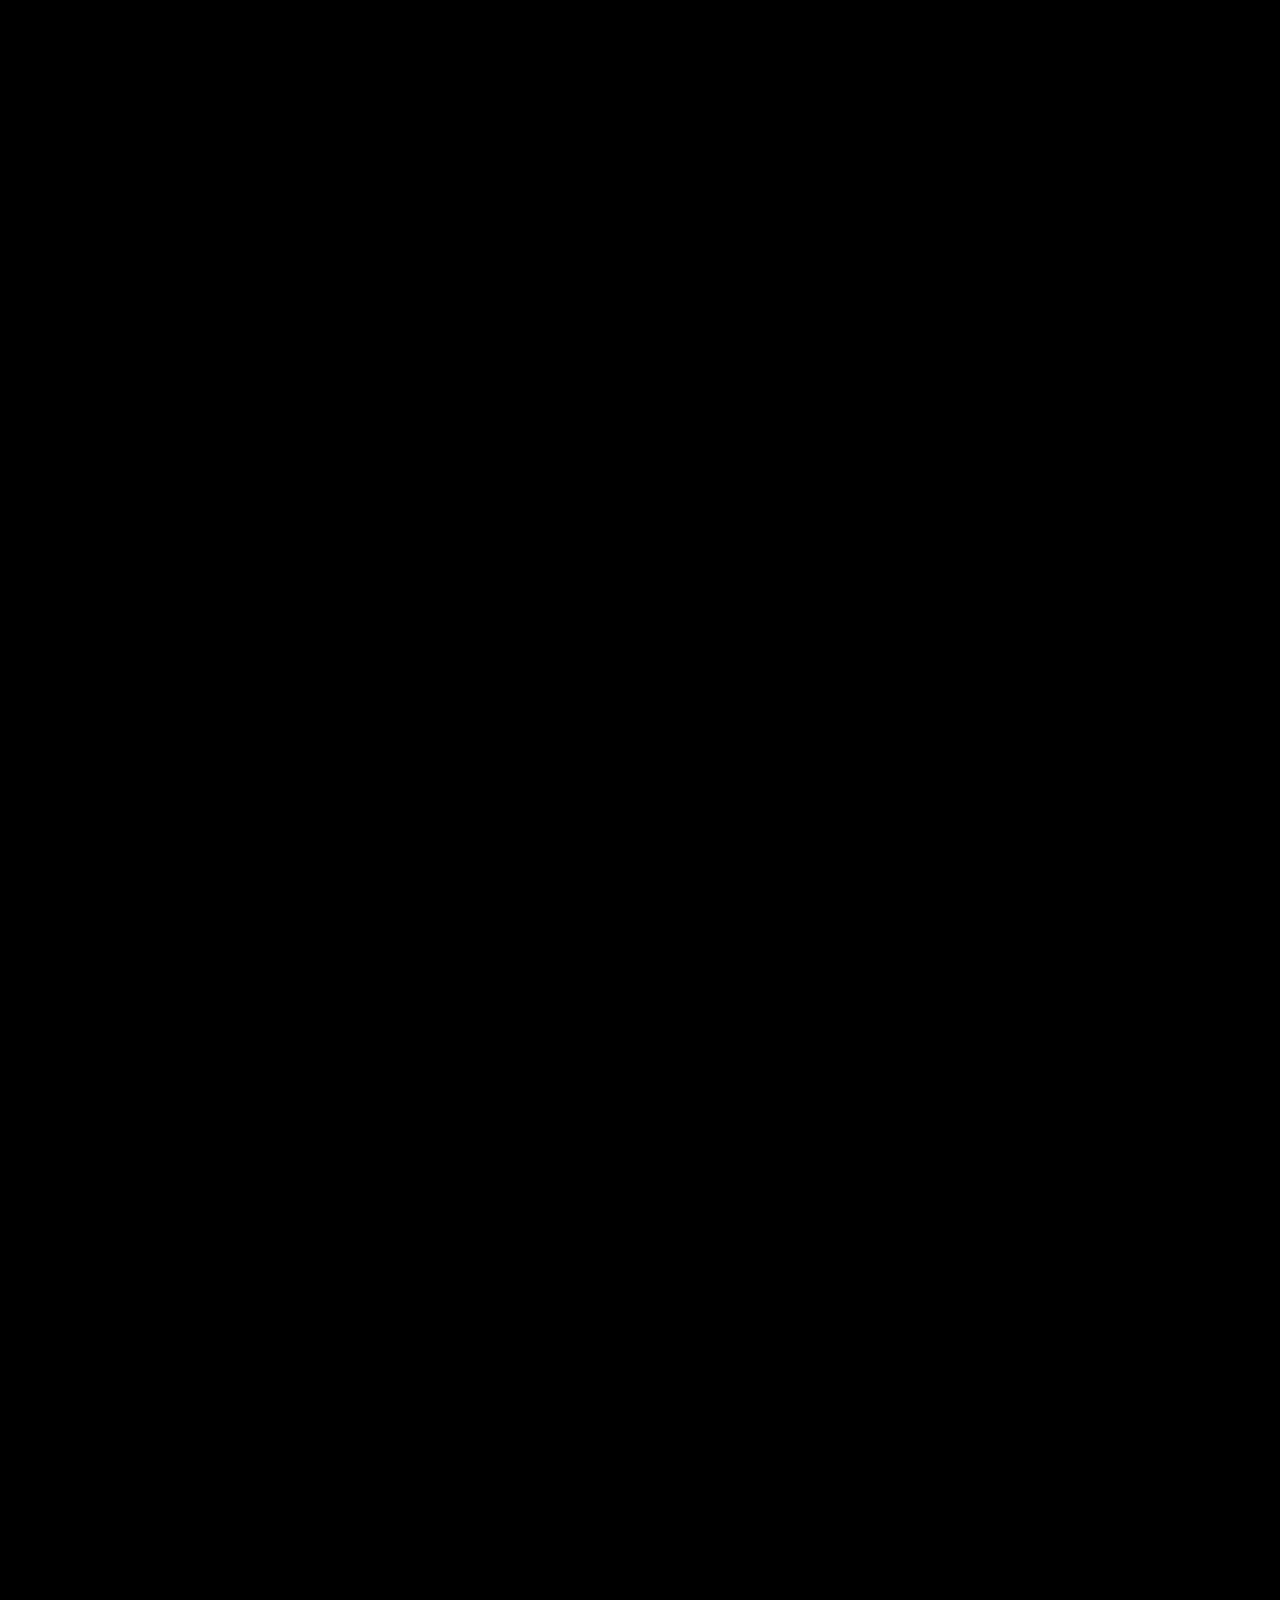
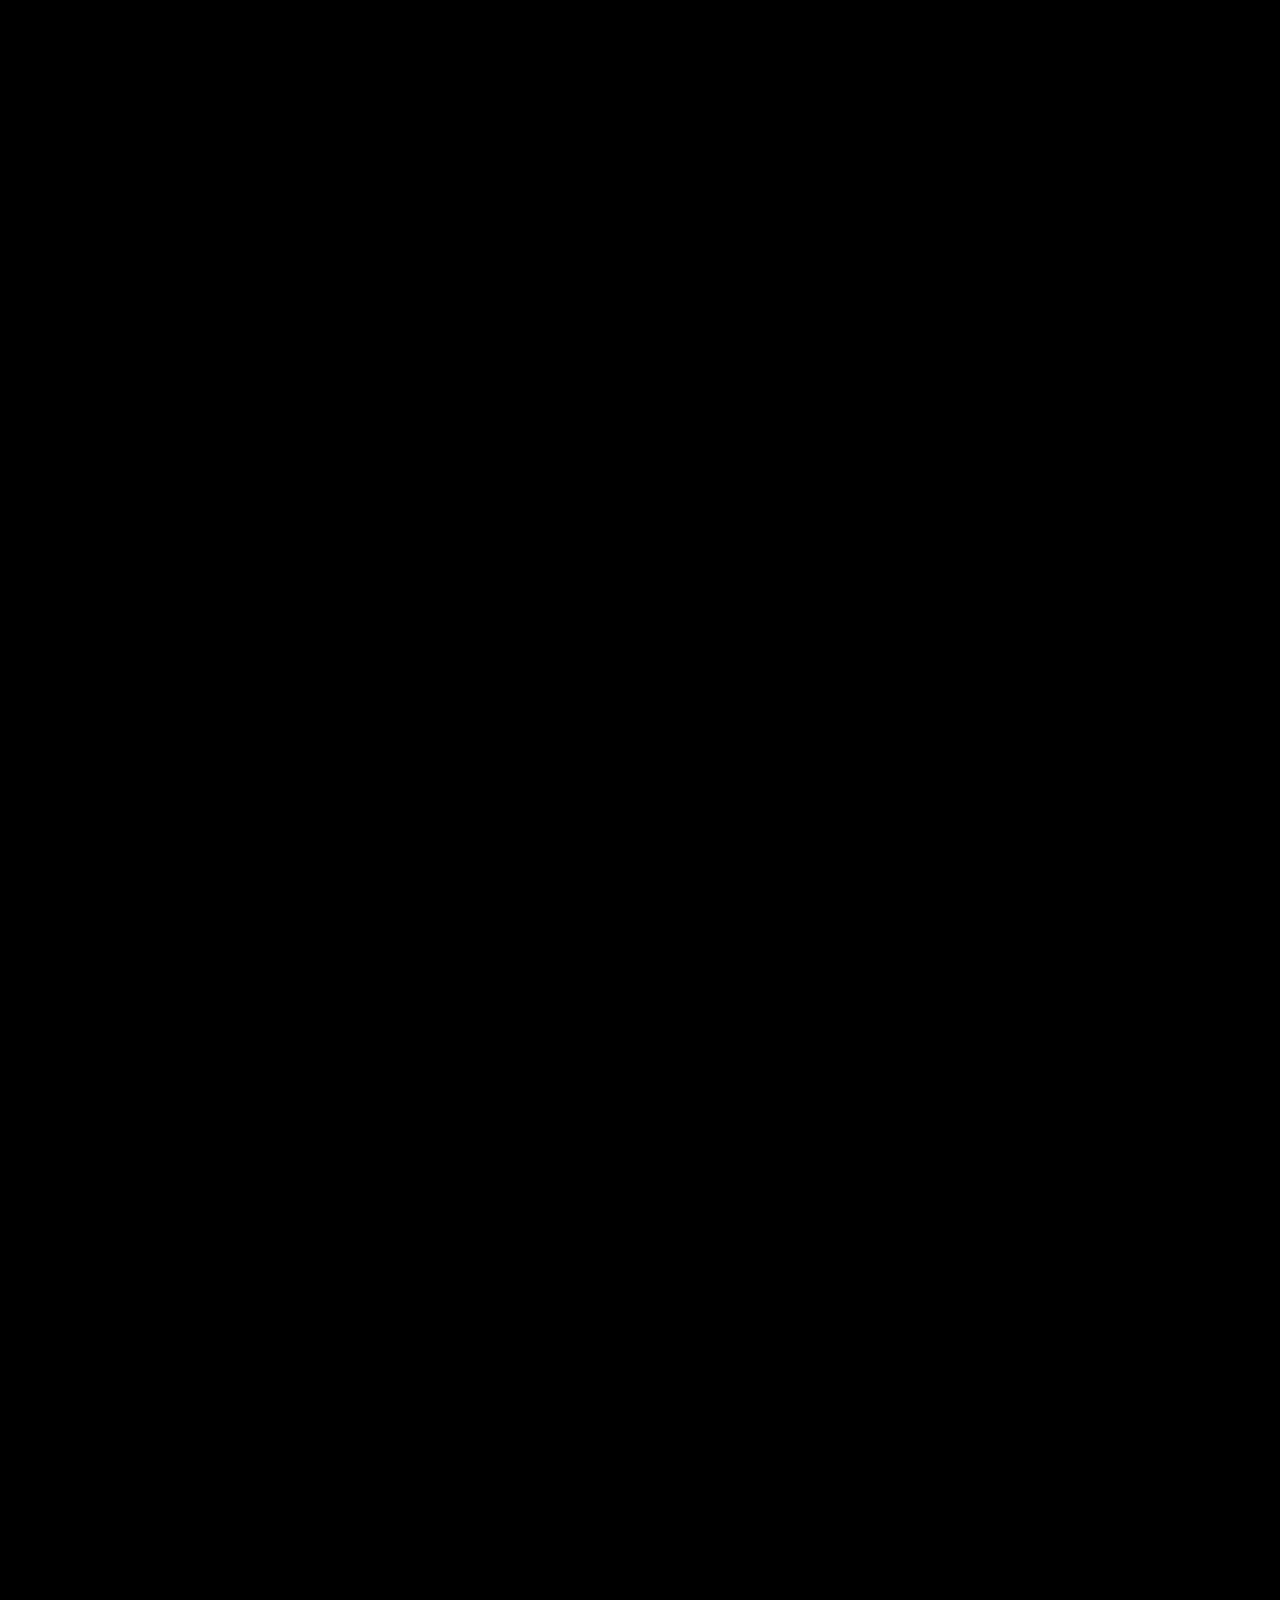
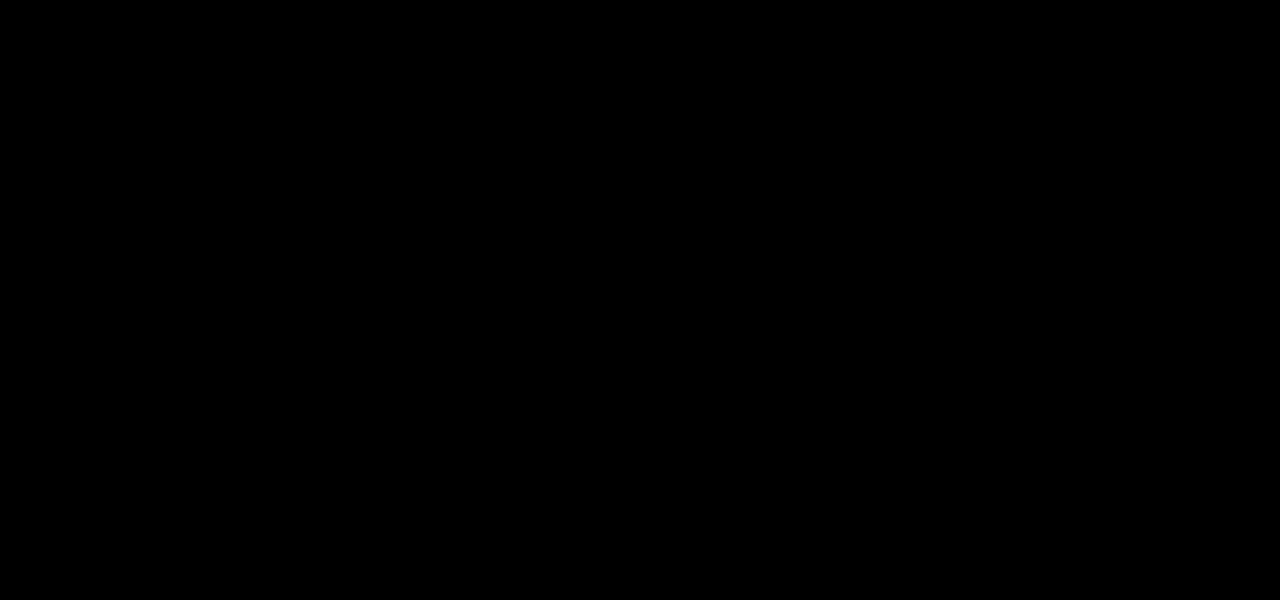
==== commit 26001e0f: "updated file structure" ====
--- a/index.html
+++ b/index.html
@@ -12,10 +12,10 @@
 		<link href="https://fonts.googleapis.com/css2?family=Open+Sans" rel="stylesheet">
 		<link href="https://fonts.googleapis.com/css2?family=Gochi+Hand&display=swap" rel="stylesheet">
 		
-		<link href="main.css" rel="stylesheet">
-		<link href="regscreen.css" rel="stylesheet">
-		<link href="smallscreen.css" rel="stylesheet">
-		<link href="shortscreen.css" rel="stylesheet">
+		<link href="css/main.css" rel="stylesheet">
+		<link href="css/regscreen.css" rel="stylesheet">
+		<link href="css/smallscreen.css" rel="stylesheet">
+		<link href="css/shortscreen.css" rel="stylesheet">
 	</head>
 	<body>
 		<span onclick="restore()" id="xbtn" style="z-index:51;" class="preventselect">×</span>
@@ -25,17 +25,17 @@
 			<a href="https://tfssmusic.github.io/Page/" style="width:1px;height:1px;right:7px;bottom:7px;position:fixed;z-index:500">
 			</a>
 			<div style="height:100vh;top:0;position:fixed">
-				<img src="./assets/Curtain.png" class="curtains" style="left:-2vw;">
-				<img src="./assets/curtainb.png" class="curtains" style="opacity:0.5;left:-2vw;">
+				<img src="./assets/Curtain.webp" class="curtains" style="left:-2vw;">
+				<img src="./assets/curtainb.webp" class="curtains" style="opacity:0.5;left:-2vw;">
 			</div>
 			<div style="height:100vh;top:0;position:fixed;right:0">
-				<img src="./assets/Curtain.png" class="curtains" style="right:-2vw;">
-				<img src="./assets/curtainb.png" class="curtains" style="opacity:0.5;right:-2vw;">
+				<img src="./assets/Curtain.webp" class="curtains" style="right:-2vw;">
+				<img src="./assets/curtainb.webp" class="curtains" style="opacity:0.5;right:-2vw;">
 			</div>
 			<div class="inactive displaypostload">
 				<header>
 					<a href="https://tfssmusic.github.io/">
-						<img width=60vw src="assets/tfssmusiclogo.png" alt="logoicon" class="headimg preventselect">
+						<img width=60vw src="assets/tfssmusiclogo.webp" alt="logoicon" class="headimg preventselect">
 					</a>
 					<div class="grad"></div>
 				</header>
@@ -53,7 +53,7 @@
 			<div class="active displaypreload">
 				<header>
 					<span style="opacity:0">
-						<img width=60vw src="assets/tfssmusiclogo.png" class="headimg preventselect">	
+						<img width=60vw src="assets/tfssmusiclogo.webp" class="headimg preventselect">	
 					</span>
 					<div class="grad"></div>
 				</header>
@@ -66,7 +66,7 @@
 		</div>
 		<div class="mobilenav">
 			<div class="center" style="animation:none;width:100%;height:100vh;background-color:black;position:fixed;z-index:500;">
-				<img src="./assets/tfssmusiclogo.png" class="center" style="width:35vw;position:relative;filter:drop-shadow(0 0 10vw rgba(255,255,255,1))">
+				<img src="./assets/tfssmusiclogo.webp" class="center" style="width:35vw;position:relative;filter:drop-shadow(0 0 10vw rgba(255,255,255,1))">
 				<h2 class="center" style="opacity:0;max-width:80vw;font-family:'Onest';font-size:1.2rem;position:relative;text-align:center;">🚧 Mobile Site under construction! 🚧<br>Check Back Soon!</h2>
 
 			
@@ -74,7 +74,7 @@
 			<!--
 			<header>
 				<a href="https://tfssmusic.github.io/">
-					<img width=48 src="assets/tfssmusiclogo.png" alt="logoicon" class="headimg">
+					<img width=48 src="assets/tfssmusiclogo.webp" alt="logoicon" class="headimg">
 				</a>
 				<div class="grad"></div>
 			</header>
@@ -85,18 +85,18 @@
 		<div class="displaypostload inactive">
 			<div class="content bg preventselect" style="left:0;justify-content:end;bottom:4.55rem;">
 				<div class="imgwrap" style="transform:translateY(8px);">
-					<img src="assets/sbg.png" style="max-width:100%;">
+					<img src="assets/sbg.webp" style="max-width:100%;">
 					<div class="mask"></div>
 				</div>
 				<div class="imgwrap">
-					<img src="assets/floor.png" style="max-width:100%;">
+					<img src="assets/floor.webp" style="max-width:100%;">
 					<div class="mask2"></div> 
 				</div> 
 				<!--
-				<img src="./assets/Curtain.png" class="curtains" style="left:-2vw;">
-				<img src="./assets/curtainb.png" class="curtains" style="opacity:0.5;left:-2vw;">
-				<img src="./assets/Curtain.png" class="curtains" style="right:-2vw;">
-				<img src="./assets/curtainb.png" class="curtains" style="opacity:0.5;right:-2vw;">
+				<img src="./assets/Curtain.webp" class="curtains" style="left:-2vw;">
+				<img src="./assets/curtainb.webp" class="curtains" style="opacity:0.5;left:-2vw;">
+				<img src="./assets/Curtain.webp" class="curtains" style="right:-2vw;">
+				<img src="./assets/curtainb.webp" class="curtains" style="opacity:0.5;right:-2vw;">
 				-->
 			</div>
 		</div>
@@ -104,29 +104,31 @@
 			<div class="content bg preventselect" style="left:0;justify-content:end;bottom:4.55rem;">
 				<div style="z-index:2;width:100vw;height:100vh;background-color:rgba(0,0,0,0.50);position:absolute;top:0;left:0;"></div>
 				<div class="imgwrap" style="transform:translateY(8px);">
-					<img src="assets/sbg.png" style="max-width:100%;">
+					<img src="assets/sbg.webp" style="max-width:100%;">
 				</div>
 				<div class="imgwrap">
-					<img src="assets/floor.png" style="max-width:100%;">
-				</div>
-				<img src="./assets/Curtain.png" class="curtains" style="left:-2vw;">
-				<img src="./assets/Curtain.png" class="curtains" style="right:-2vw;">
+					<img src="assets/floor.webp" style="max-width:100%;">
+				</div>
+				<img src="./assets/Curtain.webp" class="curtains" style="left:-2vw;">
+				<img src="./assets/Curtain.webp" class="curtains" style="right:-2vw;">
 			</div>
 		</div>
 		<div>
 			<div id="maincontent" class="inactive1"> 
 				<div class="displaypostload inactive">
 					<div class="content scrollcontent" id="visible" style="color:white">
-						<div class="contentbg dropshadow" id="back" style="background: #E8E1D9; transform: rotate(7deg) translateX(-5vw);z-index-4;"></div>
+						<div class="contentbg dropshadow" id="back" style="background: #E8E1D9; transform: rotate(7deg) translateX(-2vw);z-index-4;"></div>
 						<div class="contentbg dropshadow">
 							<div id="generalau">
 								<h1 style="position:relative;left:3vw;">About Us</h1>
-								<p style="position:relative;left:3vw;margin-right:15vw;top:-3vh;">Lorem ipsum dolor sit amet, consectetur adipiscing elit, sed do eiusmod tempor incididunt ut labore et dolore magna aliqua. Ut enim ad minim veniam, quis nostrud exercitation ullamco laboris nisi ut aliquip ex ea commodo consequat. Duis aute irure dolor.</p>
+								<p style="position:relative;left:3vw;margin-right:15vw;top:-3vh;">The music program at TFSS is built around the core value of sharing music to build a community. <br>Through both offered classes and extracurricular ensembles, students have the opportunity to explore different styles of music and develop their skills, to perform for live audiences. <br>Whether you're starting a musical instrument for the very first time, or building on years of experience, TFSS Music is a place where you can continue to grow and develop as a musician in a welcoming and supportive community.</p>
+								<!--
 								<ul style="margin-left:3vw;margin-top:-3vh;">
-									<li><img src="./assets/JBIco.png" style="height:1rem;aspect-ratio:4/5">&emsp;Jazz Band</li>
-									<li><img src="./assets/CBIco.png" style="height:1rem;aspect-ratio:4/5">&emsp;Concert Band</li>
-									<li><img src="./assets/MCIco.png" style="height:1rem;aspect-ratio:2.6/5">&emsp;Music Counci</li>
+									<li><img src="./assets/JBIco.webp" style="height:1rem;aspect-ratio:4/5">&emsp;Jazz Band</li>
+									<li><img src="./assets/CBIco.webp" style="height:1rem;aspect-ratio:4/5">&emsp;Concert Band</li>
+									<li><img src="./assets/MCIco.webp" style="height:1rem;aspect-ratio:2.6/5">&emsp;Music Counci</li>
 								</ul>
+								-->
 								<div id="notif">
 									
 									<p style="font-size:1rem;position:absolute;font-family:'Gochi Hand', cursive; left:5vw;bottom:3vh;transform:rotate(3deg);">Learn about our activities!</p>
@@ -136,7 +138,7 @@
 										</svg>
 									</div>
 								</div>
-								<div class="dropshadow" style="background: #F0F0F0; position: absolute; width: 20vw; height: 50vh; left: 40vw; bottom: -3vh;"> 
+								<div class="dropshadow" style="background: #F0F0F0; position: absolute; width: 20vw; height: 50vh; left: 45vw; bottom: -3vh;"> 
 									<div class="video-container">
 										<video height=100% width=100% style="object-fit:cover" autoplay muted loop>
 											<source src="./assets/stock.mp4" type="video/mp4" />
@@ -147,9 +149,11 @@
 							</div>
 							<div id="Jazzbandau" class="inactive">
 								<h1 style="position:relative;left:3vw;">About Jazz Band</h1>
+								<p style="position:relative;left:3vw;margin-right:15vw;top:-3vh;">Jazz Band is where music gets a little more expressive.<br>Rehearsing Wednesdays after school, Jazz Band dives into a variety of music, in the world of swing, Latin jazz, big band classics and more. The ensemble features saxophonists, trumpets, clarinets, flutes, and many more instruments which work together to capture the lively energy of jazz.<br>Jazz Band performs at concerts and school events throughout the year, with the annual Jazz Night event uniquely showcasing the group.</p>
 							</div>
 							<div id="Concertbandau" class="inactive">
 								<h1 style="position:relative;left:3vw;">About Concert Band</h1>
+								<p style="position:relative;left:3vw;margin-right:15vw;top:-3vh;">This ensemble is one of the cornerstone groups of TFSS's music program. Meeting Tuesdays at lunch to rehearse, this group brings together musicians to rehearse a range of pieces from classical repertoire to modern music.<br>Concert Band hinges on collaboration, as students work together throughout the year to play sets at the annual Winter Concert and Spring Concert. Working together with Mr. Williams as the conductor, they build a full ensemble that brings every piece to life.</p>
 							</div>
 							<div id="Musiccouncilaboutus" class="inactive">
 								<h1 style="position:relative;left:3vw;">About Music Council</h1>
@@ -157,14 +161,14 @@
 
 								<div class="dropshadow" style="background: #F2F2F2; position: absolute; width: 15vw; height: 15vw; right:-5vw; top:2vh; transform: rotate(-7deg)">
 									<div class="photo-container">
-										<img src="./assets/TFSSMusic.png" width=100% height=100% style="object-fit: cover;">
+										<img src="./assets/TFSSMusic.webp" width=100% height=100% style="object-fit: cover;">
 									</div>
 								</div>
 							</div>
 							<div class="buttons preventselect">
-									<li><span id="JB"><img src="./assets/JBIco.png" style="width:1.6rem;aspect-ratio:4/5"></span></li>
-									<li><span id="CB"><img src="./assets/CBIco.png" style="width:1.6rem;aspect-ratio:4/5"></span></li>
-									<li><span id="MC"><img src="./assets/MCIco.png" style="width:1.1rem;aspect-ratio:2.6/5"></span></li>
+									<li><span id="JB"><img src="./assets/JBIco.webp" style="width:1.6rem;aspect-ratio:4/5"></span></li>
+									<li><span id="CB"><img src="./assets/CBIco.webp" style="width:1.6rem;aspect-ratio:4/5"></span></li>
+									<li><span id="MC"><img src="./assets/MCIco.webp" style="width:1.1rem;aspect-ratio:2.6/5"></span></li>
 							</div>
 						</div>
 					</div>
@@ -173,44 +177,44 @@
 					<div style="height:70vh;width:35vw;background-color:#e6d9cf;transform:translateX(-10vw);" class="dropshadow">
 						<h1 style="position:relative;display:flex;justify-content:center;align-content:center;">Links</h1>
 						<div class="link" style="top:0.5">
-							<img src="./assets/altoclef.png" style="width:30vw;">
+							<img src="./assets/altoclef.webp" style="width:30vw;">
 							<a href="https://www.instagram.com/tfss_music/" style="top:0.5vh">
-								<img src="./assets/instagram.png" style="height:3.5vh;position:absolute;filter:drop-shadow(0 0 5px rgba(0,0,0,0.4));left:-4vw;">
+								<img src="./assets/instagram.webp" style="height:3.5vh;position:absolute;filter:drop-shadow(0 0 5px rgba(0,0,0,0.4));left:-4vw;">
 								TFSS Music Instagram
 							</a>
 						</div>
 						<div class="link">
-							<img src="./assets/altoclef.png" style="width:30vw;">
+							<img src="./assets/altoclef.webp" style="width:30vw;">
 							<a href="https://linktr.ee/tfssmusic" style="top:0.5vh">
-								<img src="./assets/linktree.png" style="height:3.5vh;position:absolute;filter:drop-shadow(0 0 5px rgba(0,0,0,0.4));left:-4vw;">
+								<img src="./assets/linktree.webp" style="height:3.5vh;position:absolute;filter:drop-shadow(0 0 5px rgba(0,0,0,0.4));left:-4vw;">
 								TFSS Music Linktree
 							</a>
 						</div>
 						<div class="link">
-							<img src="./assets/altoclef.png" style="width:30vw;">
+							<img src="./assets/altoclef.webp" style="width:30vw;">
 							<a href="https://docs.google.com/forms/d/e/1FAIpQLSc-Rq81PavM_JaA0jtzk1leWIKewV8dhOVJT7mTMDLx02Q7kg/viewform" style="top:0.5vh">
-								<img src="./assets/dailymusic.png" style="height:3.5vh;position:absolute;filter:drop-shadow(0 0 5px rgba(0,0,0,0.4));left:-4vw;">
+								<img src="./assets/dailymusic.webp" style="height:3.5vh;position:absolute;filter:drop-shadow(0 0 5px rgba(0,0,0,0.4));left:-4vw;">
 								Morning Music Song Requests
 							</a>
 						</div>
 						<div class="link">
-							<img src="./assets/altoclef.png" style="width:30vw;">
+							<img src="./assets/altoclef.webp" style="width:30vw;">
 							<a href="https://docs.google.com/presentation/d/122xYBIEPznKnBHQo59Gd-oSq-af0A1jACn0DIjXHmtI/edit?slide=id.p#slide=id.p" style="top:0.5vh">
-								<img src="./assets/Opportunities.png" style="height:3.5vh;position:absolute;filter:drop-shadow(0 0 5px rgba(0,0,0,0.4));left:-4vw;">
+								<img src="./assets/Opportunities.webp" style="height:3.5vh;position:absolute;filter:drop-shadow(0 0 5px rgba(0,0,0,0.4));left:-4vw;">
 								Musical Opportunities
 							</a>
 						</div>
 						<div class="link">
-							<img src="./assets/altoclef.png" style="width:30vw;">
+							<img src="./assets/altoclef.webp" style="width:30vw;">
 							<a href="https://forms.gle/yWiopMqUbrESQMdk7" style="top:0.5vh">
-								<img src="./assets/application.png" style="height:3.5vh;position:absolute;filter:drop-shadow(0 0 5px rgba(0,0,0,0.4));left:-4vw;">
+								<img src="./assets/application.webp" style="height:3.5vh;position:absolute;filter:drop-shadow(0 0 5px rgba(0,0,0,0.4));left:-4vw;">
 								Music Council Member Applications
 							</a>
 						</div>
 						<div class="link">
-							<img src="./assets/altoclef.png" style="width:30vw;">
+							<img src="./assets/altoclef.webp" style="width:30vw;">
 							<a href="https://forms.gle/yWiopMqUbrESQMdk7" style="top:0.5vh">
-								<img src="./assets/auditions.png" style="height:3.5vh;position:absolute;filter:drop-shadow(0 0 5px rgba(0,0,0,0.4));left:-4vw;">
+								<img src="./assets/auditions.webp" style="height:3.5vh;position:absolute;filter:drop-shadow(0 0 5px rgba(0,0,0,0.4));left:-4vw;">
 								Upcoming Auditions
 							</a>
 						</div>
@@ -218,8 +222,8 @@
 					<div class="igembed dropshadow" style="right:-18vw;">
 						<a href="https://www.instagram.com/tfss_music/">
 							<div style="display:flex;align-items:center;flex-direction:row;margin:15px" class="ighead">
-								<img src="./assets/iglogo.png" style="height:3vh;position:absolute;right:5px;top:5px;" >
-								<img src="./assets/whiteiglogo.png" class="iglogo" style="height:3vh;position:absolute;right:5px;top:5px;" >
+								<img src="./assets/iglogo.webp" style="height:3vh;position:absolute;right:5px;top:5px;" >
+								<img src="./assets/whiteiglogo.webp" class="iglogo" style="height:3vh;position:absolute;right:5px;top:5px;" >
 								<div style="height:10vh;width:10vh;margin-right:1vw;">
 									<img src="./assets/igpfp.jpg" style="position:absolute;height:10vh;border-style:solid;border-width:1px;border-color:#545454;border-radius:5vh;">
 									<div style="height:10vh;width:10vh;border-radius:5vh;background-color:white;border-color:transparent;border-width:1px;border-style:solid;" class="iglogo"></div>
@@ -253,18 +257,18 @@
 							</svg>
 							<h1 style="position:absolute;text-align:center">Upcoming Events</h1>
 						</div>
-						<img src="./assets/betterbulletinboard.png" class="dropshadow" style="height:51vh">
+						<img src="./assets/betterbulletinboard.webp" class="dropshadow" style="height:51vh">
 						<div id="boardblock" style="width:100%;height:51vh;position:absolute;transform:translateY(-51.7vh)"></div>
 						<div style="width:8vw;height:10vw;background-color:transparent;position:absolute;top:50vh;left:15%;transform:rotate(2deg)" class="post dropshadowposter">
-							<img src="./assets/Event1.png" width=100% style="position:absolute;">
+							<img src="./assets/Event1.webp" width=100% style="position:absolute;">
 							<div class="postblock" id="event1"></div>
 						</div>
 						<div style="width:8vw;height:10vw;background-color:transparent;position:absolute;top:30vh;left:40%;transform:rotate(-5deg)" class="post dropshadowposter">
-							<img src="./assets/Event2.png" width=100% style="position:absolute;">
+							<img src="./assets/Event2.webp" width=100% style="position:absolute;">
 							<div class="postblock" id="event2"></div>
 						</div>
 						<div style="width:8vw;height:10vw;background-color:transparent;position:absolute;top:52vh;left:60%;transform:rotate(-2deg)" class="post dropshadowposter">
-							<img src="./assets/Event3.png" width=100% style="position:absolute;">
+							<img src="./assets/Event3.webp" width=100% style="position:absolute;">
 							<div class="postblock" id="event3"></div>
 						</div>
 					</div>
@@ -292,11 +296,11 @@
 			<p class="hiddencontent" id="Archives">e</p>
 			<p class="hiddencontent" id="Contact">f</p>
 		</div>
-		<script src="scrollscript.js"></script>
-		<script src="spotlight.js"></script>
-		<script src="delayload.js"></script>
-		<script src="aboutus.js"></script>
-		<script src="post.js"></script>
+		<script src="javascript/scrollscript.js"></script>
+		<script src="javascript/spotlight.js"></script>
+		<script src="javascript/delayload.js"></script>
+		<script src="javascript/aboutus.js"></script>
+		<script src="javascript/post.js"></script>
 
 		<script>
 			history.scrollRestoration = "manual";
--- a/css/main.css
+++ b/css/main.css
@@ -0,0 +1,515 @@
+:root {
+
+}
+
+@font-face {
+	font-family: "Berlinerins";
+	src: url("assets/TTBerlinerins.otf") format("opentype"), local("TT Berlinerins Trial");
+}
+
+.preventselect {
+	-webkit-user-select: none;
+	-ms-user-select: none;
+	user-select: none;
+}
+
+.active {
+	display:block;
+}
+
+.inactive {
+	display:none;
+}
+
+.defaultnav {
+	position:absolute;
+	z-index:6;
+}
+
+.defaultnav header {
+	position:fixed;
+	display:block;
+	width:100%;
+	text-align:center;
+	top:0;
+	left:0;
+	background-color:#000;
+}
+
+.defaultnav nav {
+	position:fixed;
+	font-size:0;
+	width:100%;
+	text-align:center;
+	background-color: #000;
+	left:0;
+	bottom:0.75rem;
+	height:4.55rem;
+	z-index:2;
+}
+
+.defaultnav p {
+	font-family:"IBM Plex Mono",monospace;
+	font-style: italic;
+	font-size:9px;
+	color:#999;
+}
+
+.defaultnav .headimg {
+	margin-left:auto;
+	margin-right:auto;
+	margin-top:1%;
+	max-width:100%;
+	animation: slideIn 1.7s forwards, fadeIn 4.5s forwards;
+}
+
+.defaultnav .nava {
+	display:inline-block;
+	margin:1.0% 3.5%;
+	opacity:0;
+	animation:slideIn-bottom 2.5s forwards, fadeIn 4.5s forwards;
+	
+	font-family:"Barlow Condensed", sans-serif;
+	font-weight:400;
+	font-size:1.55rem;
+	font-style: normal;
+	color:#FFF;	
+}
+.curtains {
+	position:absolute;
+	width:15vw;
+	min-height:90vh;
+	top: 0vh;
+}
+
+
+
+.mobilenav {
+}
+
+
+.mobilenav header {
+	position:fixed;
+	display:inline-block;
+	width:100%;
+	top:0;
+	left:0;
+	background-color:#000;
+}
+
+.mobilenav h2 {
+	display:inline-block;
+	font-family: "Cormorant Infant", serif;
+	font-weight: 300;
+	font-style: italic;
+	transform:translateY(-500);
+	color:#FFF;
+}
+
+.mobilenav .headimg {
+	display:inline-block;
+	left:0px;
+	margin-left:4%;
+	margin-top:2%;
+}
+
+.center {
+        display:flex;
+        justify-content:center;
+        align-items:center;
+        flex-direction:column;
+	animation:slideIn-bottom 1.5s forwards, fadeIn 3.5s forwards;
+}
+
+.dropshadow {
+	box-shadow: 0 5px 20px 0 rgba(0,0,0,0.4);
+}
+
+.dropshadowposter {
+	box-shadow: 3px 5px 7px 0 rgba(0,0,0,0.6);
+}
+
+.grad {
+	height: 2.5rem;
+	width: 100%;
+	background-color: transparent;
+	position:fixed;
+
+	background-image: linear-gradient(to top, rgba(0,0,0,0), rgba(0,0,0,1));
+}
+
+.flip {
+	transform: rotate(180deg);
+}
+
+.content {
+	position:fixed;
+	display:flex;
+	justify-content:center;
+	align-items:center;
+	flex-direction:column;
+	height:100%;
+	left:50%;
+	z-index:-1;
+}
+
+.content .imgwrap {
+	position: relative;
+	display:inline-block;
+	max-width:100%;
+}
+
+.content .imgwrap img {
+	display: block;
+	width: 100%;
+	height: auto;
+}
+
+.content .contentbg {
+	width: 56vw;
+	height: 52vh;
+	background: #F5EEE7;
+	position:absolute;
+	transform:translateX(-2vw);
+}
+
+.content h1 {
+	font-family:"Berlinerins", sans-serif;
+	font-weight:30;
+	font-size:3.8rem;
+	font-size:4.222vw;
+	color:#696461;
+}
+
+.content p,ul {
+	line-height:1.5;
+	font-family: "Onest", sans-serif;
+	font-size: 0.9rem;
+	color:#827d79;
+}
+
+.buttons {
+	list-style:none;
+	position:absolute;
+	left:3vw;
+	bottom:-3vh;
+}
+
+.buttons li {
+	position:relative;
+	display:inline-block;
+}
+
+.buttons span {
+	background-color: #f0e7df;
+	background-image: -webkit-gradient(linear, left top, left bottom, from(#bab0a8), to(#cfc4ba));
+	position: relative;
+	text-align: center;
+	color: #a7a7a7;
+	width: 3vw;
+	height: 3vw;
+	line-height: 3vw;
+	border-radius: 50%;
+	display:flex;
+	align-items:center;
+	justify-content:center;
+	filter:drop-shadow(0 10px 10px rgba(0,0,0,0.4));
+}
+
+.buttons .clicked {
+	text-decoration: none;
+	background-image: -webkit-gradient(linear, left top, left bottom, from(#f0e7df), to(#e6dbd1));
+	color: #999;
+}
+
+.link {
+	left:2vw;
+	position:relative;
+	margin-top:3vh;
+}
+
+
+.link a {
+	text-decoration: none;
+	position: absolute;
+	font-family: "Berlinerins", sans-serif;
+	font-size:1.417vw;
+	font-weight:300;
+	color:#7a7471;
+	left:7vw;
+	filter:drop-shadow(0 0 5px rgba(0,0,0,0.2));
+}
+
+.igembed {
+	position:absolute;
+	border-radius:5px;
+	border-style:solid;
+	border-color:#545454;
+	border-width:1px;
+	width:30vw;
+	height:65vh;
+	background-color:#212121;
+	display:flex;
+	flex-direction:column;
+}
+
+.igembed p{
+	font-family:-apple-system, BlinkMacSystemFont, "Segoe UI", Roboto, Helvetica, Arial, sans-serif;
+	color:#FFF;
+}
+
+.iglogo{
+	opacity:0;
+}
+
+#postframe {
+	width:80vw;
+	height:80vh;
+	display:none;
+	position:fixed;
+	top:10vh;
+	right:10vw;
+	animation: slideIn-bottom 1s forwards;
+	overflow:hidden;
+	z-index 50;
+	border:none;
+}
+
+#blocker {
+	width:100vw;
+	height:100vh;
+	position:fixed;
+	top:0;
+	right:0;
+	background-color:rgba(0,0,0,0.5);
+	display:none;
+}
+
+#xbtn {
+	font-size:3rem;
+	position:fixed;
+	top:11vh;
+	right:11vw;	
+	color:#FFF;
+	animation: slideIn-bottom 1s forwards;
+	display:none;
+	filter:drop-shadow(0 0 3px rgba(0,0,0,0.4));
+}
+
+.post {
+
+}
+
+.post img{
+	transition:transform 0.2s;
+}
+
+.postblock {
+	position:absolute;
+	width:100%;
+	height:100%;
+}
+
+.video-container {
+	width:90%;
+	height:80%;
+	position:relative;
+	margin:5%;
+	margin-bottom:10%;
+}
+
+.photo-container {
+	width:80%;
+	height:80%;
+	position:relative;
+	margin:10%;
+}
+
+#maincontent {
+	position:absolute;
+	z-index:5;
+}
+
+#visible {
+  animation: firstslide 3.0s forwards;
+}
+
+.mask {
+	position: absolute;
+	inset: 0;
+	background: rgba(0,0,0,0.50);
+	
+	--x: 50%;
+	--y: 50%;
+
+	mask-image:radial-gradient(
+		circle 20vw at var(--x) var(--y),
+		transparent 0%,
+		transparent 95%,
+		black 100%
+	);
+	-webkit-mask-image:radial-gradient(
+		circle 20vw at var(--x) var(--y),
+		transparent 0%,
+		transparent 95%,
+		black 100%
+	);
+}
+
+.mask2 {
+	position: absolute;
+	inset: 0;
+	background: rgba(0,0,0,0.50);
+
+	--x: 50%;
+	--y: 50%;
+	
+	mask-image:radial-gradient(
+		ellipse 20vw 7vw at var(--x) var(--y),
+		transparent 0%,
+		transparent 95%,
+		black 100%
+	);
+	-webkit-mask-image:radial-gradient(
+		ellipse 20vw 7vw at var(--x) var(--y),
+		transparent 0%,
+		transparent 95%,
+		black 100%
+	);
+}
+
+
+.hiddencontent {
+	height: 100vh;
+	opacity:0;
+	position:relative;
+	color:white;
+	z-index:-1;
+	margin:0;
+	scroll-snap-align: start;
+}
+
+.credit {
+	position:fixed;
+	display:inline-block;
+	width:100%;
+	text-align:center;
+	background-color:#000;
+	height:2rem;
+	bottom:-1vh;
+	left:0;
+	margin:0;
+	z-index:3;
+}
+
+a {
+	text-decoration:none;
+}
+
+html {
+	scroll-snap-type: y mandatory;
+	scroll-behavior: smooth;
+}
+
+body {
+	background-color:#000;
+	margin:0;
+	max-height:500vh;
+	overflow-y:scroll;	
+	overflow-x:hidden;
+	height:600vh;
+	scroll-snap-type: y mandatory;
+	scroll-behavior: smooth;
+}
+
+.form {
+	border-radius:15px;
+	border: 2px solid #696461;
+	position:absolute;
+	width:50vw;
+	height:55vh;
+}
+
+
+@keyframes fadeIn {
+	0% {opacity:0.0;}
+	100% {opacity:1;}
+}
+
+@keyframes slideIn {
+	0% {transform: translateY(-1000px);}
+	100% {transform: translateY(0);}
+}
+
+@keyframes slideIn-bottom {
+	0% {transform: translateY(1000px);}
+	100% {transform: translateY(0);}
+}
+
+@keyframes firstslide {
+	0% {transform: translateX(100vw);}
+	75% {transform: translateX(100vw);}
+	100% {transform: translateX(0vw);}
+}
+
+
+.buttons:has(.clicked:hover) span:hover{
+	text-decoration: none;
+	color: #555;
+	background: #f0e7df;
+}
+
+.buttons:not(:has(.clicked:hover)) span:hover{
+	text-decoration: none;
+	color: #555;
+	background: #ada49c;
+}
+
+nav:has(.nava:hover) .nava{
+	color: #999;
+}
+
+nav:has(.nava:hover) .nava:hover {
+	color: #FFF;
+}
+
+.link a:hover {
+	color:#696461;
+}
+
+.iglogo:hover {
+	opacity:0.3;
+}
+
+.post:has(.postblock:hover) img{
+	transform:scale(1.2);
+}
+
+#posts .postblock:hover {
+	opacity:0;
+}
+
+#posts:has(.postblock:hover) #boardblock{
+	background-color:rgba(0,0,0,0.3);
+}
+
+#posts:has(.postblock:hover) .postblock{
+	background-color:rgba(0,0,0,0.3);
+}
+
+#xbtn:hover{
+	cursor:pointer;
+}
+.postblock:hover{
+	cursor:pointer;
+}
+
+
+.nava:nth-child(2) {animation-delay:0.1s;}
+.nava:nth-child(3) {animation-delay:0.2s;}
+.nava:nth-child(4) {animation-delay:0.3s;}
+.nava:nth-child(5) {animation-delay:0.4s;}
+.nava:nth-child(6) {animation-delay:0.5s;}
+.nava:nth-child(7) {animation-delay:0.6s;}
+
+.center:nth-child(2) {animation-delay:0.4s;}
--- a/css/regscreen.css
+++ b/css/regscreen.css
@@ -0,0 +1,8 @@
+@media only screen and (min-width: 841px) {
+	.defaultnav{
+		display:block;
+	}
+	.mobilenav{
+		display:none;
+	}
+
--- a/css/smallscreen.css
+++ b/css/smallscreen.css
@@ -0,0 +1,14 @@
+@media only screen and (max-width: 840px) {
+	.defaultnav{
+		display: none;
+	}
+
+	.mobilenav{
+		display: block;
+	}
+	
+	html{
+		overflow:hidden;
+	}
+}
+
--- a/css/shortscreen.css
+++ b/css/shortscreen.css
@@ -0,0 +1,5 @@
+@media only screen and (max-height: 710px) {
+	#notif {
+		display: none;
+	}
+}
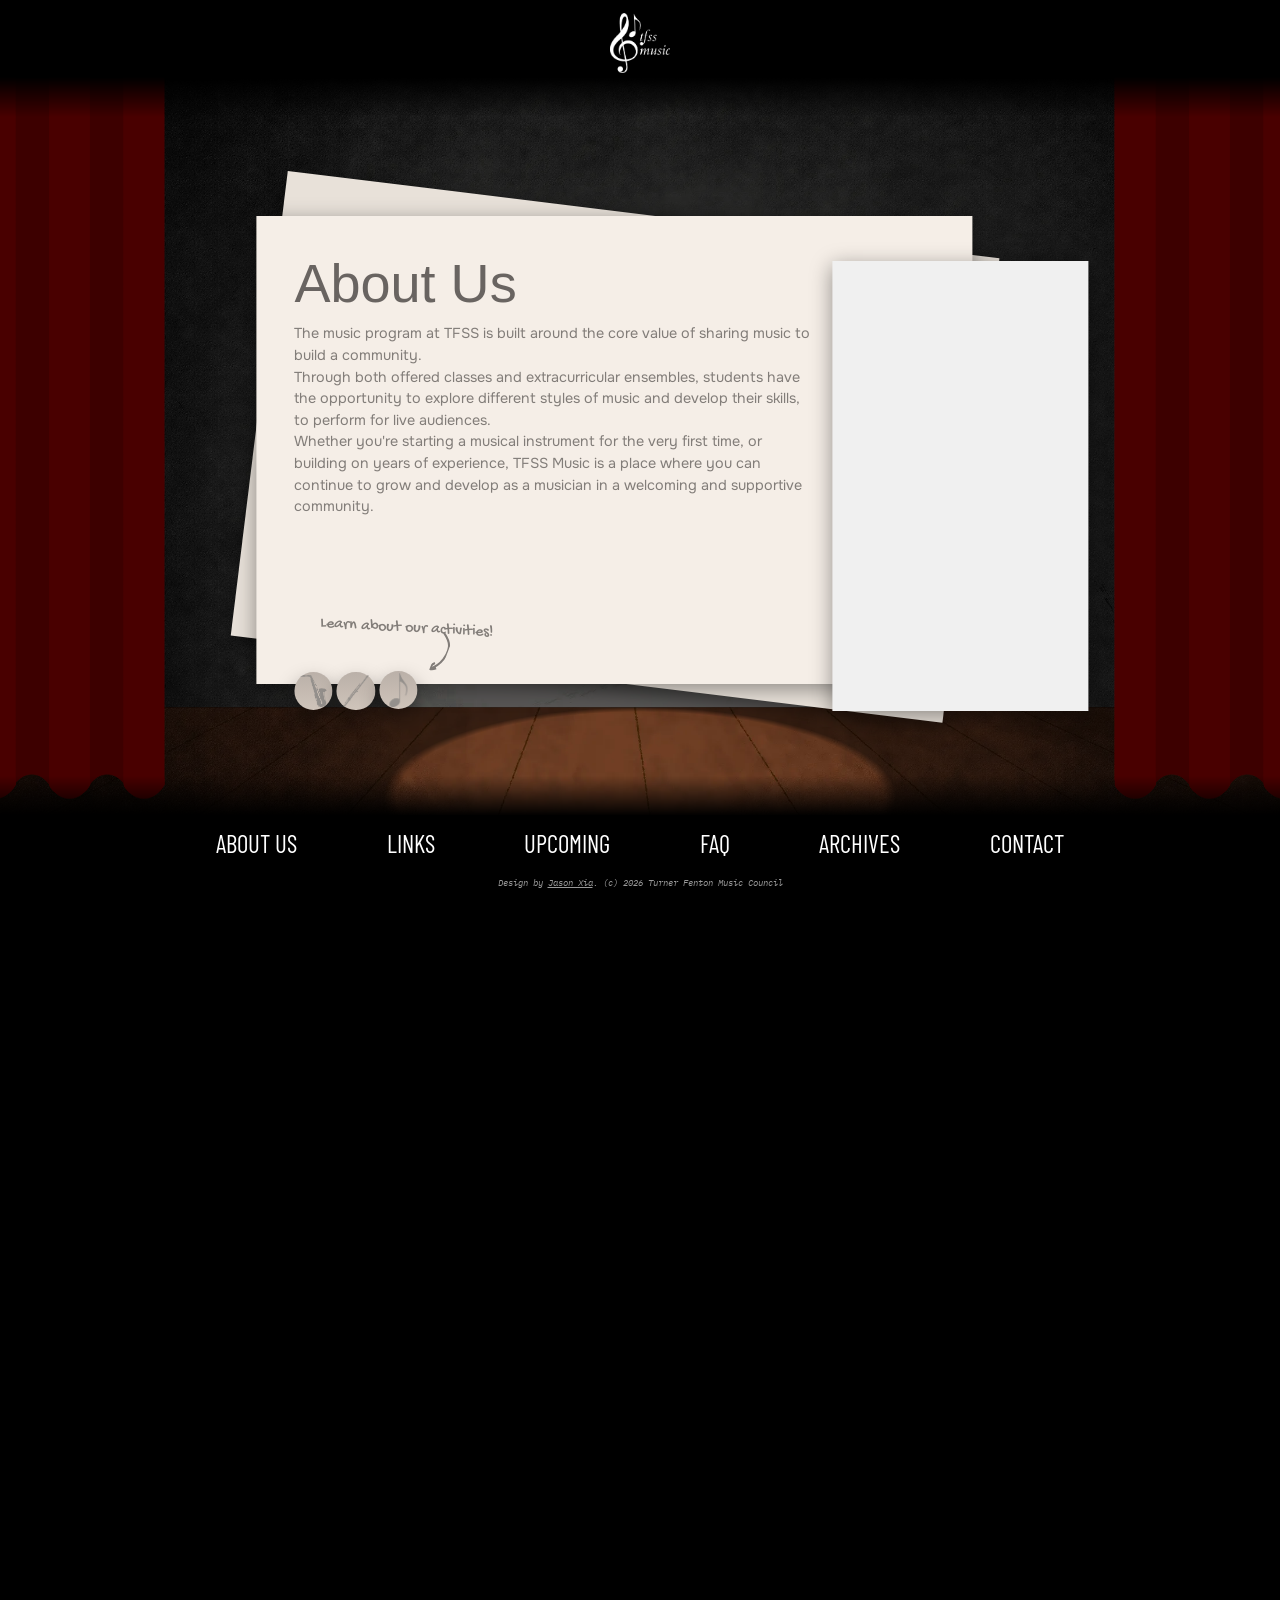
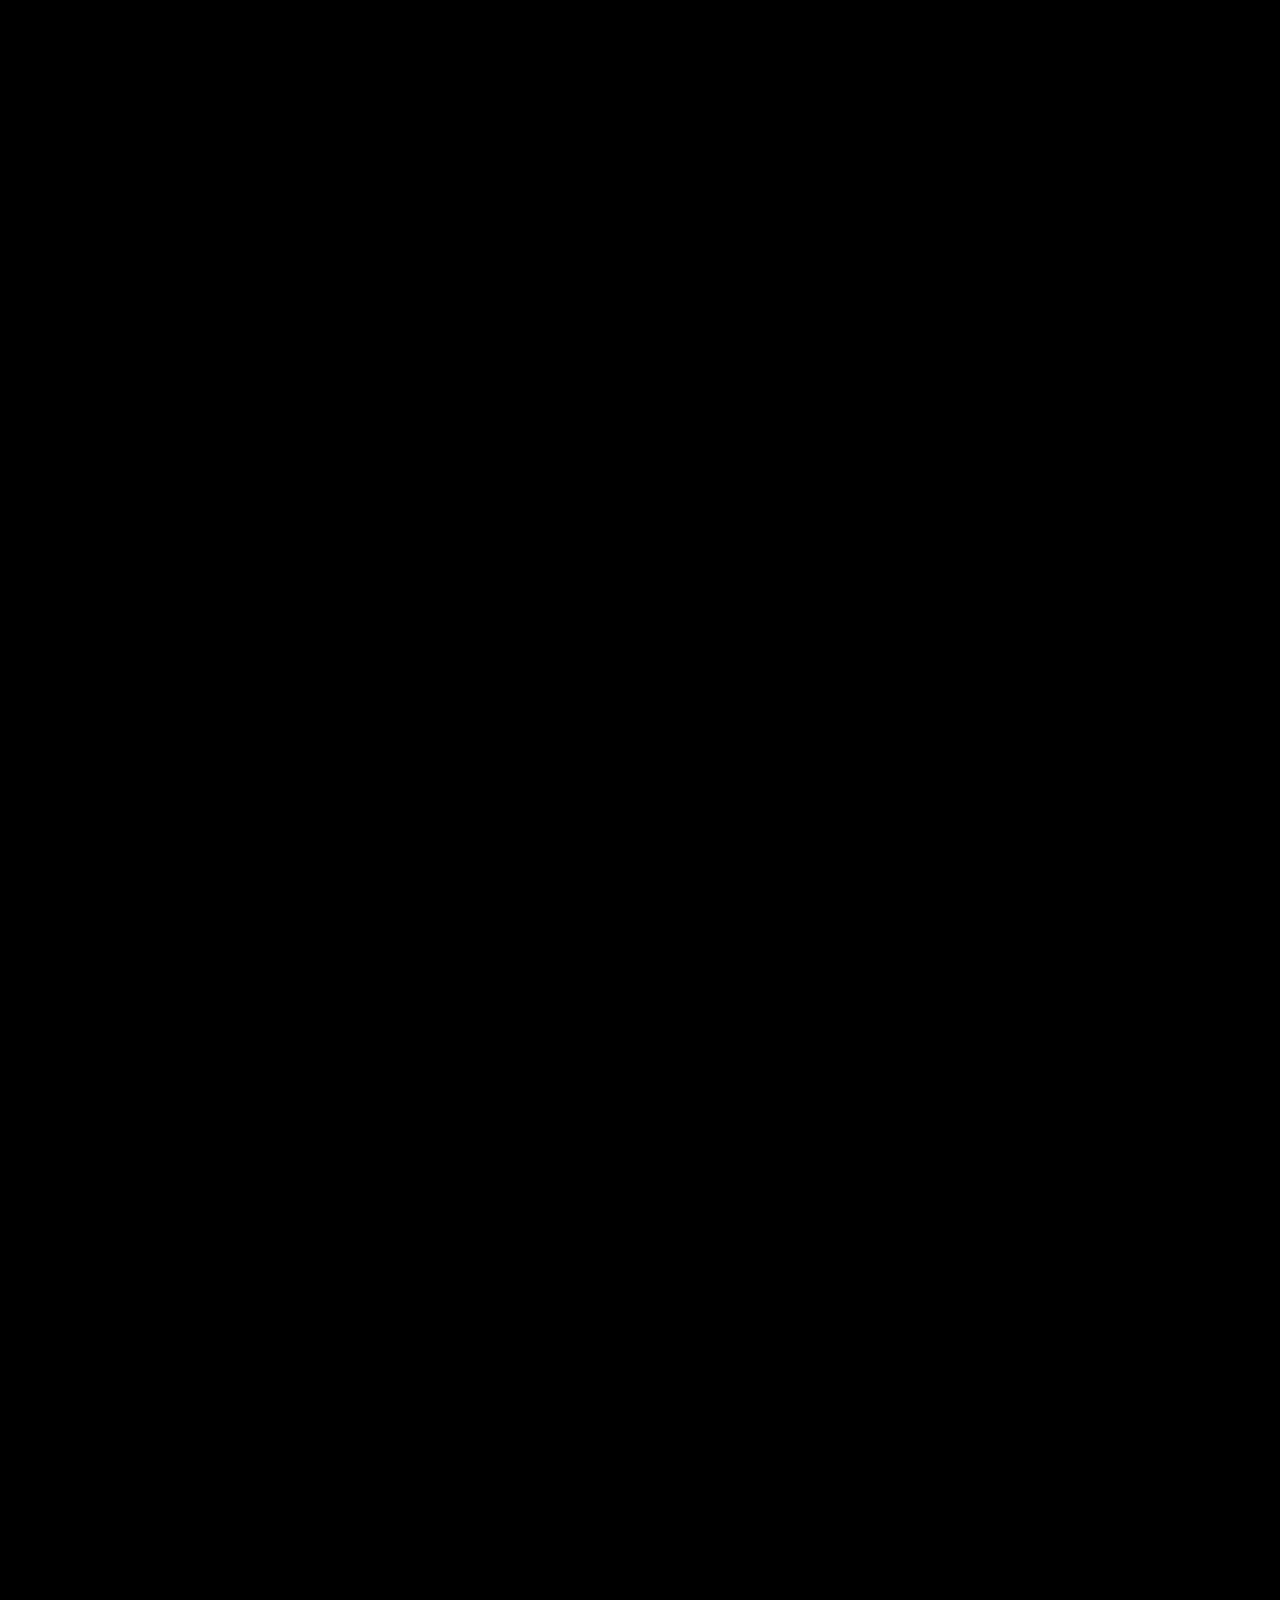
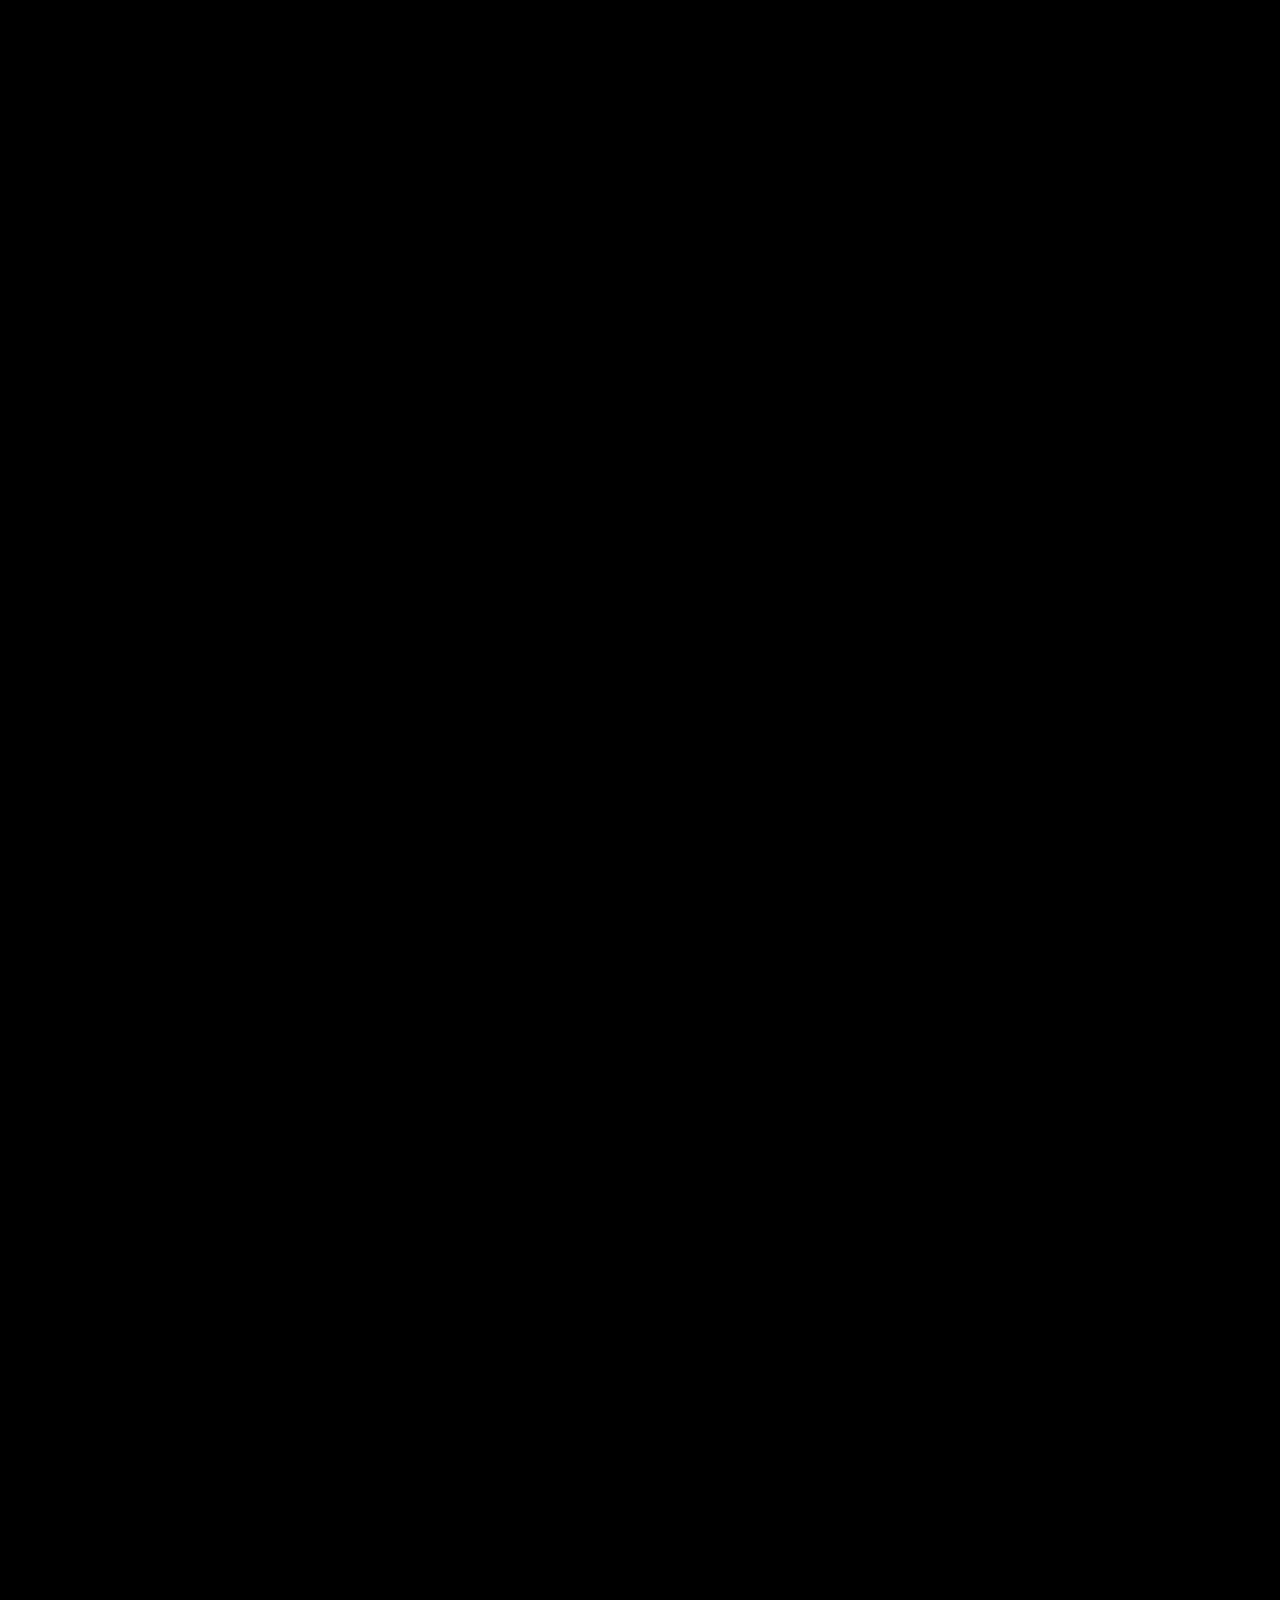
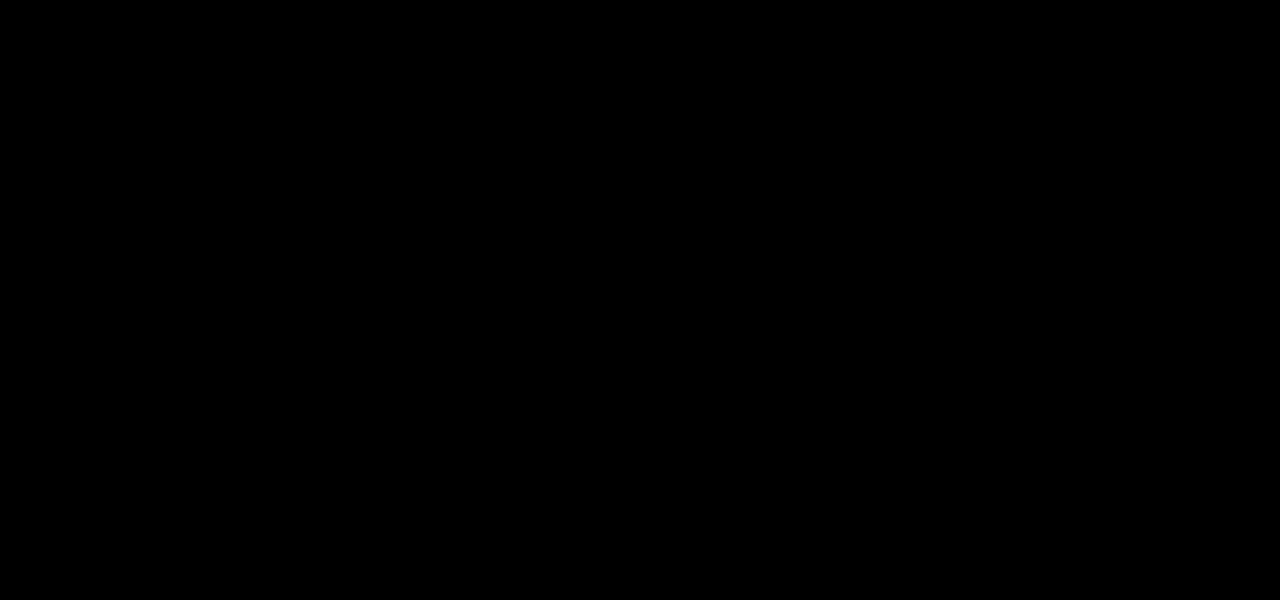
==== commit 8330adbb: "Fix casing of curtainb image file references" ====
--- a/index.html
+++ b/index.html
@@ -26,11 +26,11 @@
 			</a>
 			<div style="height:100vh;top:0;position:fixed">
 				<img src="./assets/Curtain.webp" class="curtains" style="left:-2vw;">
-				<img src="./assets/curtainb.webp" class="curtains" style="opacity:0.5;left:-2vw;">
+				<img src="./assets/Curtainb.webp" class="curtains" style="opacity:0.5;left:-2vw;">
 			</div>
 			<div style="height:100vh;top:0;position:fixed;right:0">
 				<img src="./assets/Curtain.webp" class="curtains" style="right:-2vw;">
-				<img src="./assets/curtainb.webp" class="curtains" style="opacity:0.5;right:-2vw;">
+				<img src="./assets/Curtainb.webp" class="curtains" style="opacity:0.5;right:-2vw;">
 			</div>
 			<div class="inactive displaypostload">
 				<header>
@@ -94,9 +94,9 @@
 				</div> 
 				<!--
 				<img src="./assets/Curtain.webp" class="curtains" style="left:-2vw;">
-				<img src="./assets/curtainb.webp" class="curtains" style="opacity:0.5;left:-2vw;">
+				<img src="./assets/Curtainb.webp" class="curtains" style="opacity:0.5;left:-2vw;">
 				<img src="./assets/Curtain.webp" class="curtains" style="right:-2vw;">
-				<img src="./assets/curtainb.webp" class="curtains" style="opacity:0.5;right:-2vw;">
+				<img src="./assets/Curtainb.webp" class="curtains" style="opacity:0.5;right:-2vw;">
 				-->
 			</div>
 		</div>
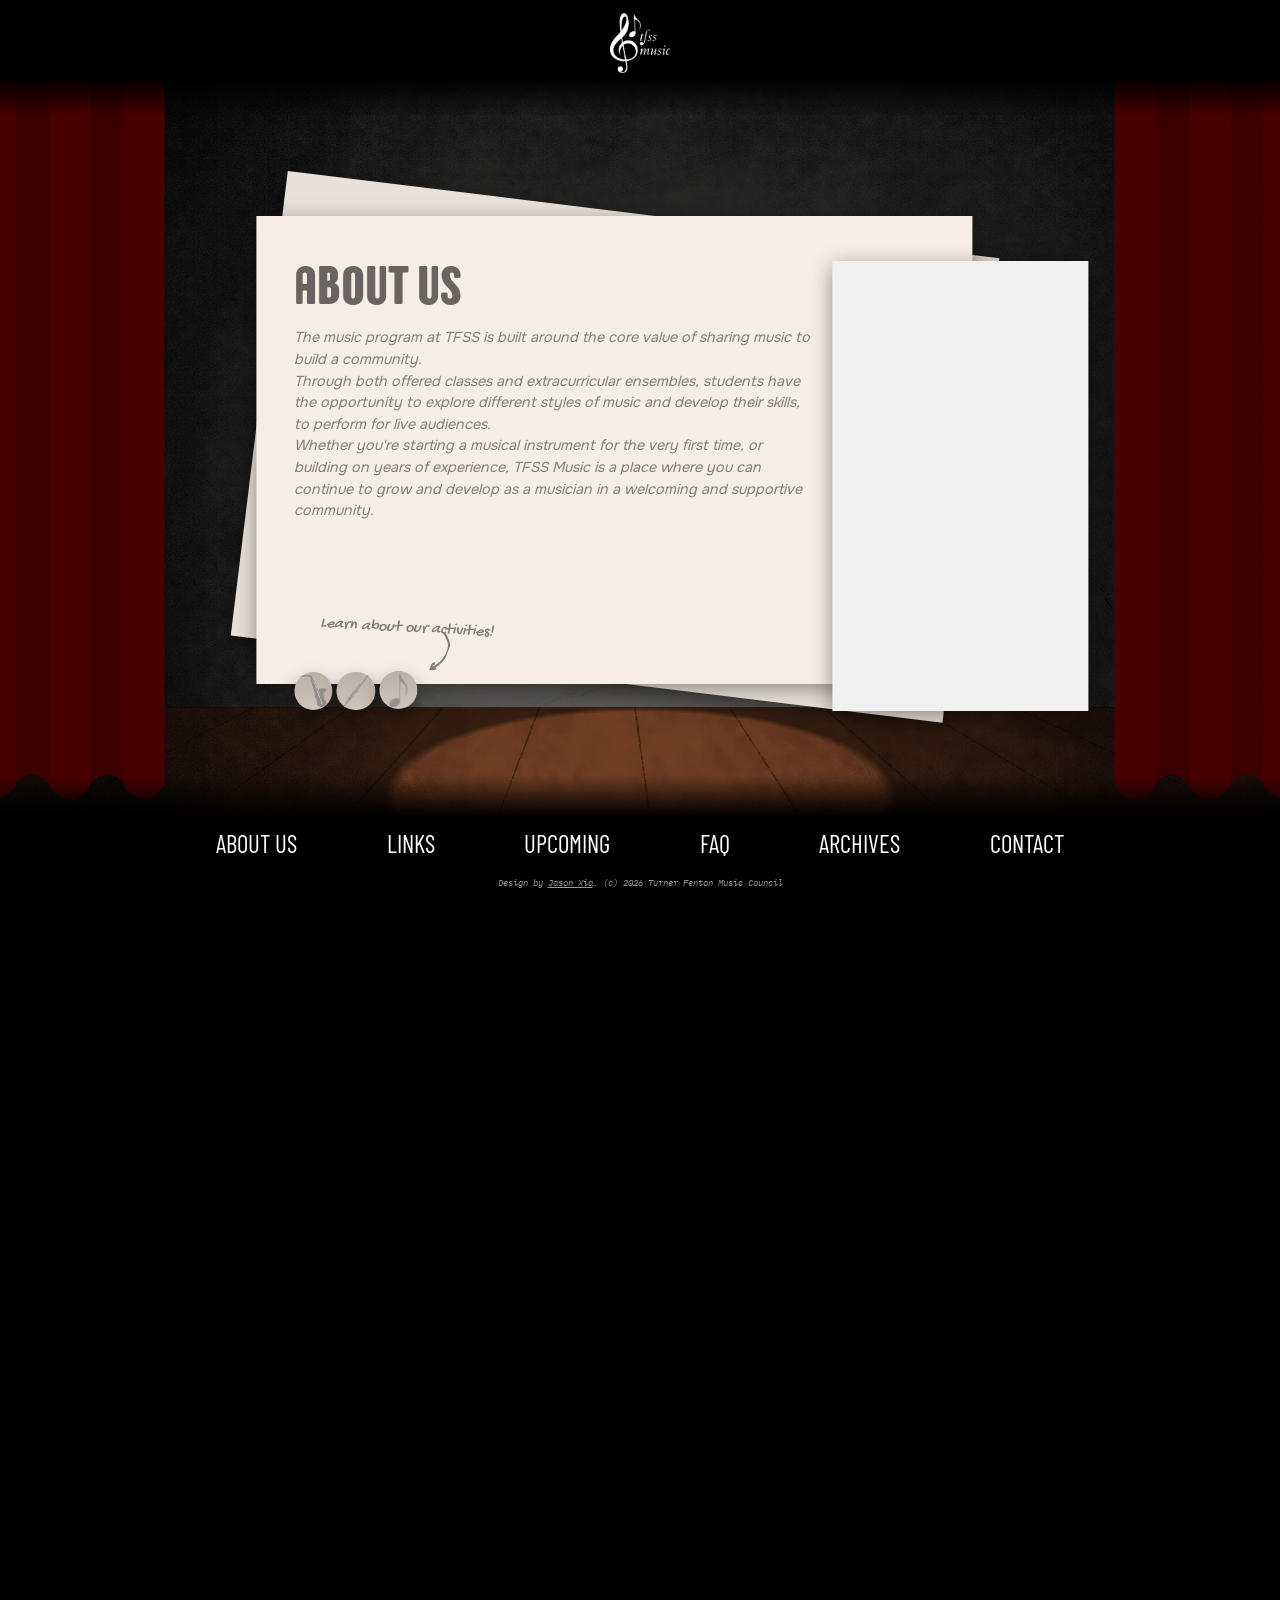
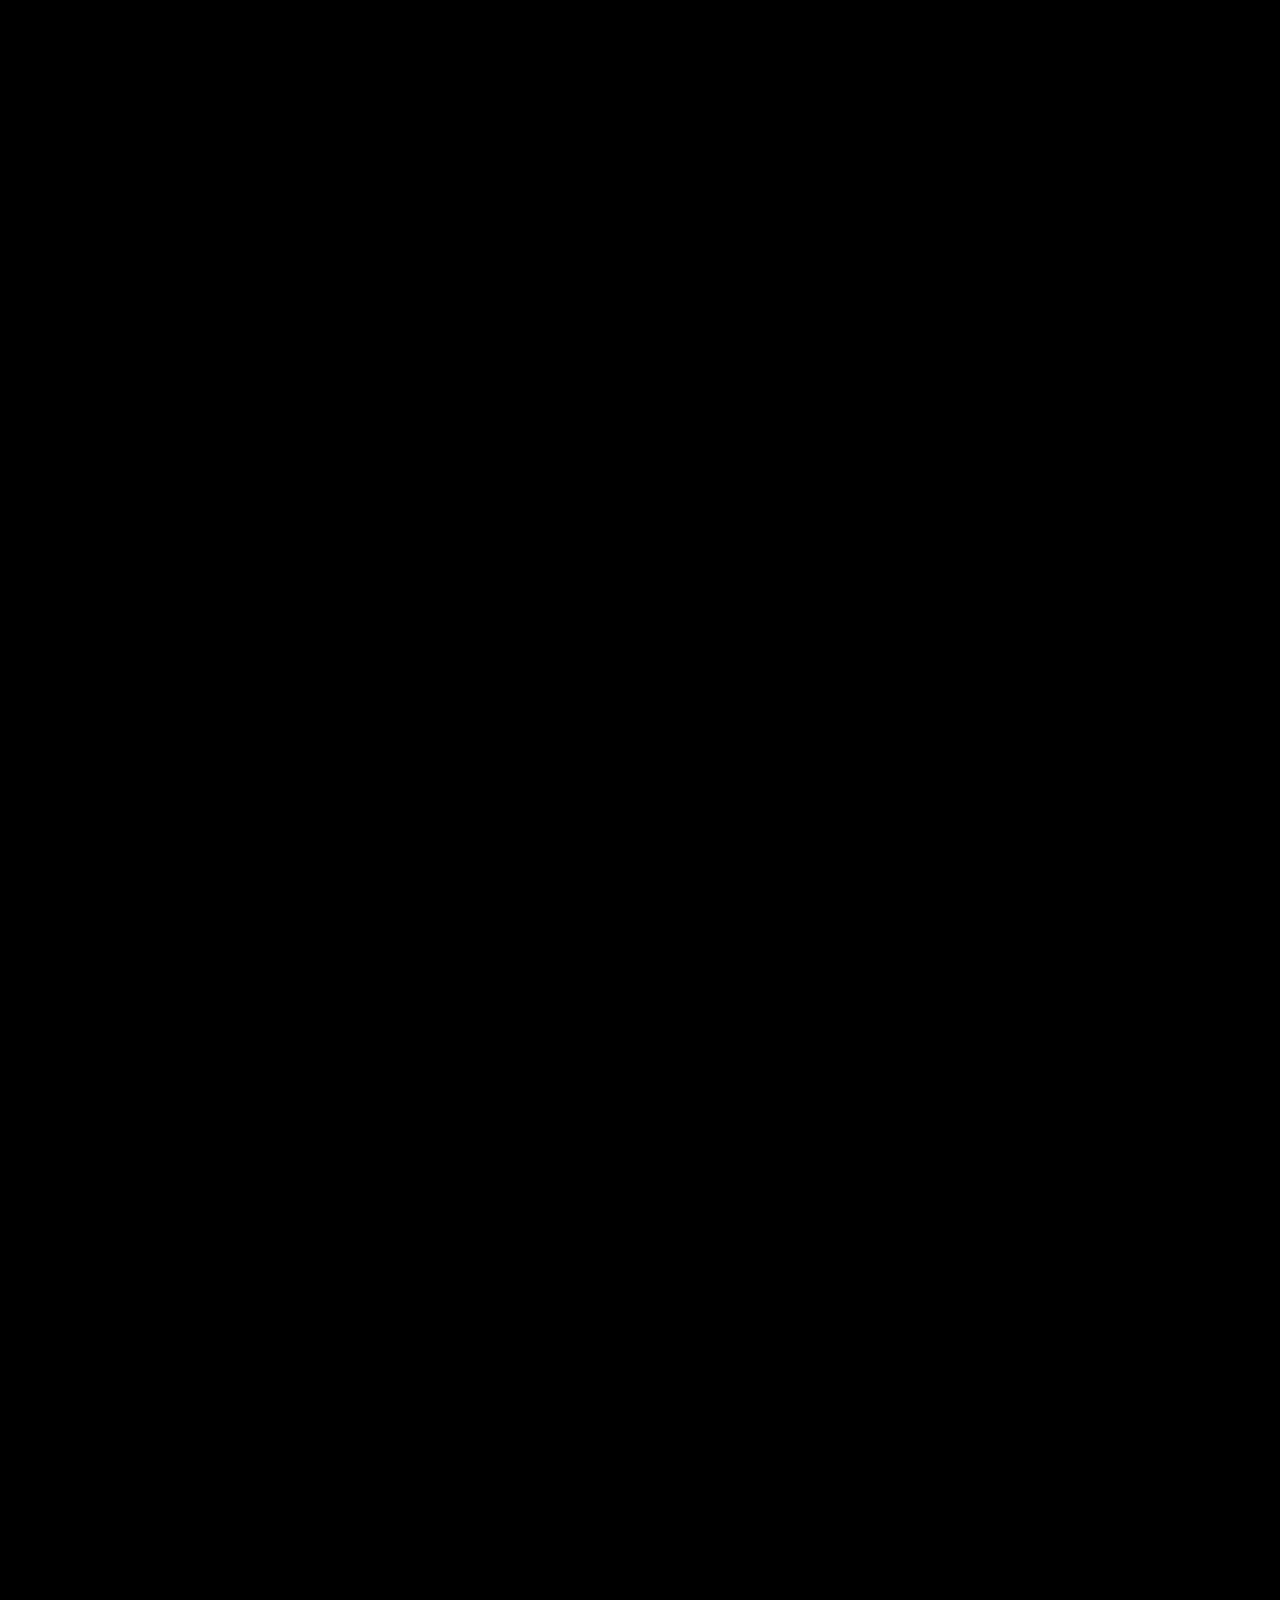
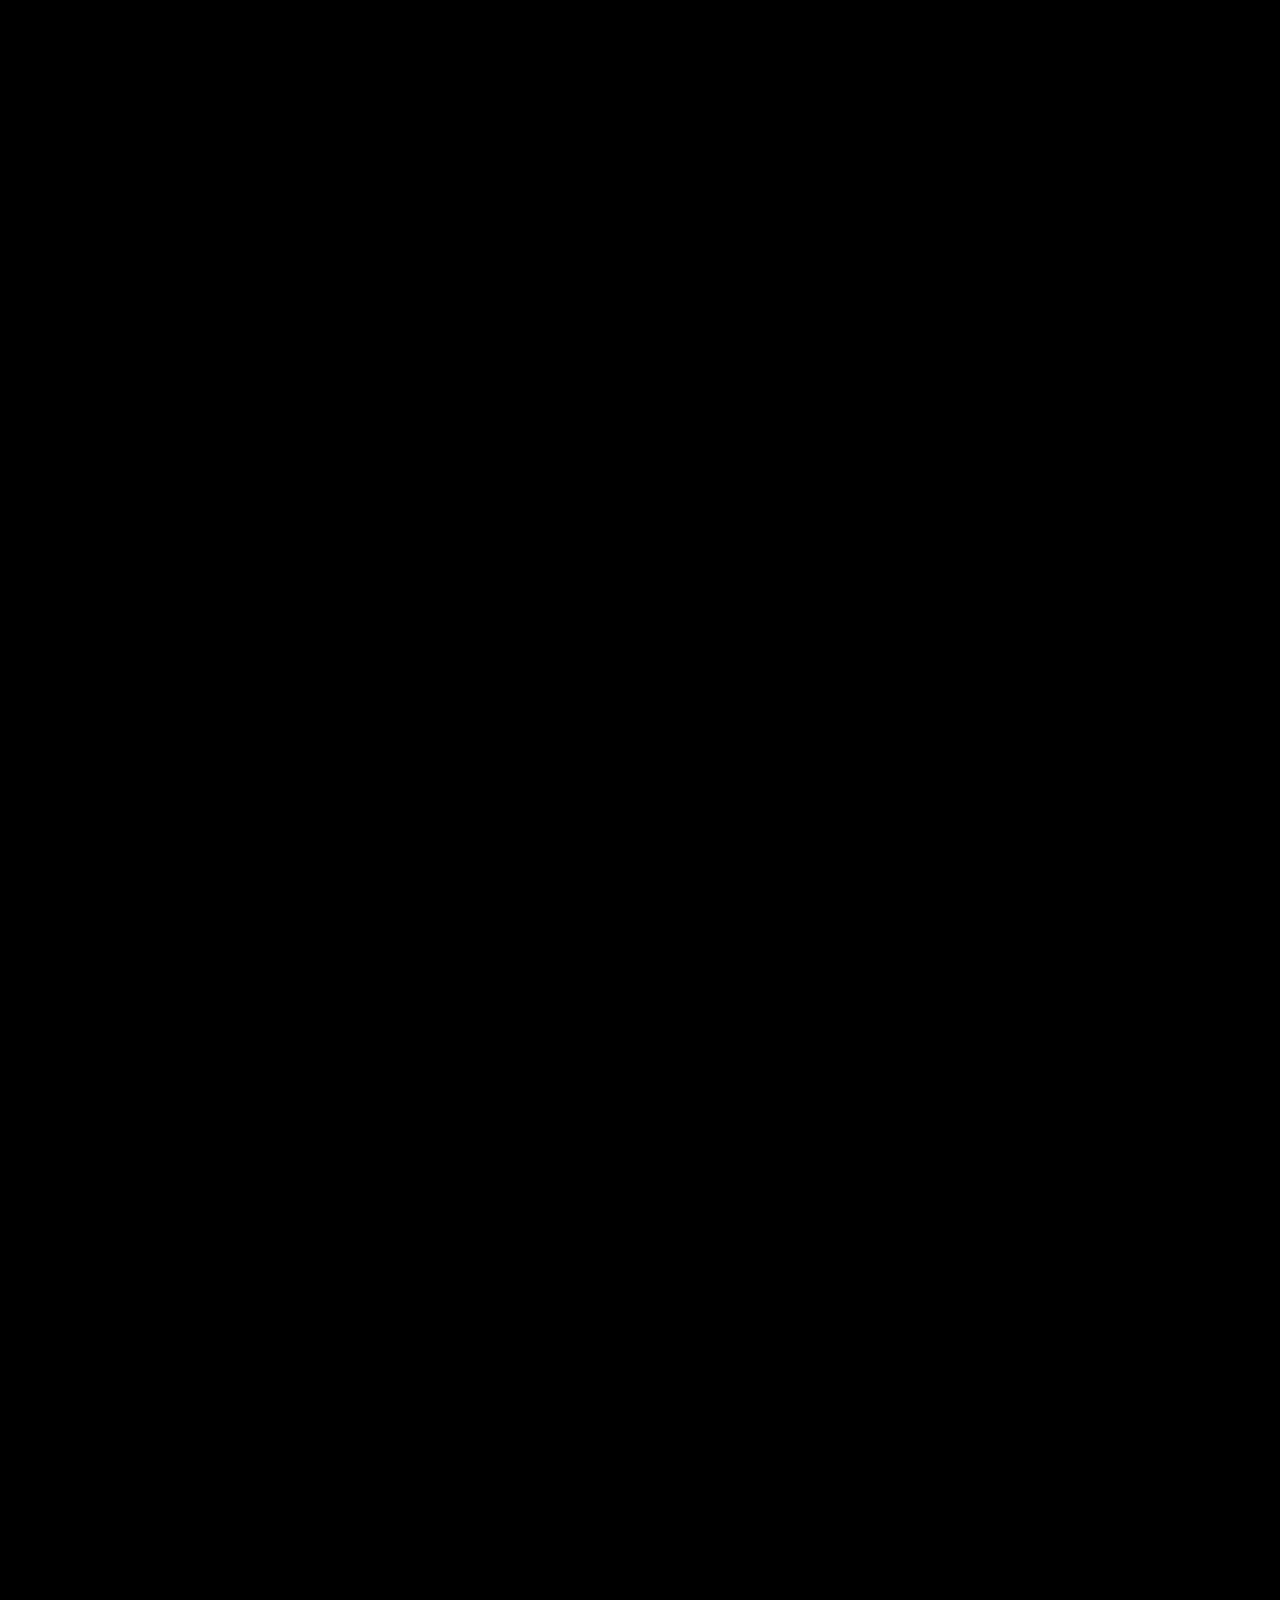
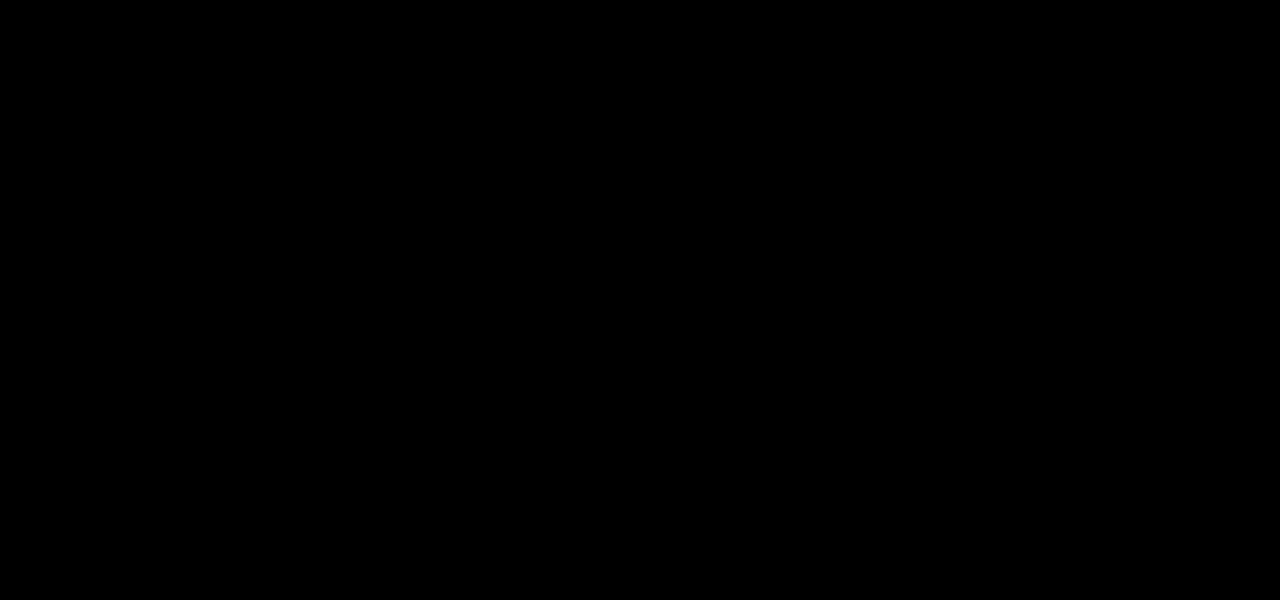
==== commit 7b4f70ba: "added mobile functionality" ====
--- a/index.html
+++ b/index.html
@@ -4,7 +4,8 @@
 		<meta charset="UTF-8">
 		<meta name="viewport" content="width=device-width, initial-scale=1.0">
 		<title>Music Home</title>
-		
+		<!-- test -->
+		<link href="https://fonts.googleapis.com/css2?family=Bebas+Neue&display=swap" rel="stylesheet">
 		<link href="https://fonts.googleapis.com/css2?family=Barlow+Condensed" rel="stylesheet">
 		<link href="https://fonts.googleapis.com/css2?family=Cormorant+Infant:ital,wght@1,300..700&display=swap" rel="stylesheet">
 		<link href="https://fonts.googleapis.com/css2?family=IBM+Plex+Mono" rel="stylesheet">
@@ -65,174 +66,122 @@
 			</div>
 		</div>
 		<div class="mobilenav">
+			<!--
 			<div class="center" style="animation:none;width:100%;height:100vh;background-color:black;position:fixed;z-index:500;">
 				<img src="./assets/tfssmusiclogo.webp" class="center" style="width:35vw;position:relative;filter:drop-shadow(0 0 10vw rgba(255,255,255,1))">
 				<h2 class="center" style="opacity:0;max-width:80vw;font-family:'Onest';font-size:1.2rem;position:relative;text-align:center;">🚧 Mobile Site under construction! 🚧<br>Check Back Soon!</h2>
 
 			
 			</div>
-			<!--
-			<header>
+			-->
+			<div class="mobilebg"></div>
+			<div style="width:100vw;height:100vh;background-color:black;opacity:0.4;position:fixed;"></div>
+			<header style="z-index:50;">
 				<a href="https://tfssmusic.github.io/">
 					<img width=48 src="assets/tfssmusiclogo.webp" alt="logoicon" class="headimg">
 				</a>
 				<div class="grad"></div>
 			</header>
-			-->
-		</div>
-		<div style="position:absolute;">
-		</div>
-		<div class="displaypostload inactive">
-			<div class="content bg preventselect" style="left:0;justify-content:end;bottom:4.55rem;">
-				<div class="imgwrap" style="transform:translateY(8px);">
-					<img src="assets/sbg.webp" style="max-width:100%;">
-					<div class="mask"></div>
-				</div>
-				<div class="imgwrap">
-					<img src="assets/floor.webp" style="max-width:100%;">
-					<div class="mask2"></div> 
-				</div> 
-				<!--
-				<img src="./assets/Curtain.webp" class="curtains" style="left:-2vw;">
-				<img src="./assets/Curtainb.webp" class="curtains" style="opacity:0.5;left:-2vw;">
-				<img src="./assets/Curtain.webp" class="curtains" style="right:-2vw;">
-				<img src="./assets/Curtainb.webp" class="curtains" style="opacity:0.5;right:-2vw;">
-				-->
-			</div>
-		</div>
-		<div class="displaypreload active">
-			<div class="content bg preventselect" style="left:0;justify-content:end;bottom:4.55rem;">
-				<div style="z-index:2;width:100vw;height:100vh;background-color:rgba(0,0,0,0.50);position:absolute;top:0;left:0;"></div>
-				<div class="imgwrap" style="transform:translateY(8px);">
-					<img src="assets/sbg.webp" style="max-width:100%;">
-				</div>
-				<div class="imgwrap">
-					<img src="assets/floor.webp" style="max-width:100%;">
-				</div>
-				<img src="./assets/Curtain.webp" class="curtains" style="left:-2vw;">
-				<img src="./assets/Curtain.webp" class="curtains" style="right:-2vw;">
-			</div>
-		</div>
-		<div>
-			<div id="maincontent" class="inactive1"> 
-				<div class="displaypostload inactive">
-					<div class="content scrollcontent" id="visible" style="color:white">
-						<div class="contentbg dropshadow" id="back" style="background: #E8E1D9; transform: rotate(7deg) translateX(-2vw);z-index-4;"></div>
-						<div class="contentbg dropshadow">
-							<div id="generalau">
-								<h1 style="position:relative;left:3vw;">About Us</h1>
-								<p style="position:relative;left:3vw;margin-right:15vw;top:-3vh;">The music program at TFSS is built around the core value of sharing music to build a community. <br>Through both offered classes and extracurricular ensembles, students have the opportunity to explore different styles of music and develop their skills, to perform for live audiences. <br>Whether you're starting a musical instrument for the very first time, or building on years of experience, TFSS Music is a place where you can continue to grow and develop as a musician in a welcoming and supportive community.</p>
-								<!--
-								<ul style="margin-left:3vw;margin-top:-3vh;">
-									<li><img src="./assets/JBIco.webp" style="height:1rem;aspect-ratio:4/5">&emsp;Jazz Band</li>
-									<li><img src="./assets/CBIco.webp" style="height:1rem;aspect-ratio:4/5">&emsp;Concert Band</li>
-									<li><img src="./assets/MCIco.webp" style="height:1rem;aspect-ratio:2.6/5">&emsp;Music Counci</li>
-								</ul>
-								-->
-								<div id="notif">
-									
-									<p style="font-size:1rem;position:absolute;font-family:'Gochi Hand', cursive; left:5vw;bottom:3vh;transform:rotate(3deg);">Learn about our activities!</p>
-									<div style="position:absolute;height:1.2vh;width:3.5vw;left:12.5vw;bottom:3vh;transform:rotate(-69deg);">
-										<svg xmlns="http://www.w3.org/2000/svg" viewBox="-133.563 -38.9573 131.4 36.3" width="100%" height="100%">  
-											<path d="M -124 -19 C -126.788 -21.8961 -135 -31 -133.345 -38.417 M -133.345 -38.417 C -133.595 -39.2416 -129 -39 -126.813 -38.5032 C -120.258 -37.2835 -113.982 -35.2793 -109 -29 M -133.345 -38.417 C -107.219 -4.9667 -65.1607 1.163 -41.4382 -4.5444 C -17.7157 -10.2518 -4.7055 -36.764 -2.1608 -38.337" stroke="#827d79" stroke-width="7" fill="none"/> 
-										</svg>
+			<div id="maincontent">
+				<div class="content" style="top:25vh;">
+					<div class="contentbg dropshadow" id="back2" style="background: #E8E1D9; transform: rotate(7deg) translateX(-2vw);z-index-4;"></div>
+					<div class="contentbg dropshadow">
+						<div id="mgeneralau">
+							<h1 style="position:relative;left:3vw;">About Us</h1>
+							<p style="position:relative;left:4vw;margin-right:15vw;top:-2vh;">The music program at TFSS is built around the core value of sharing music to build a community. <br><br>Through both offered classes and extracurricular ensembles, students have the opportunity to explore different styles of music and develop their skills, to perform for live audiences. <br><br>Whether you're starting a musical instrument for the very first time, or building on years of experience, TFSS Music is a place where you can continue to grow and develop as a musician in a welcoming and supportive community.</p>
+							<div class="dropshadow" style="background: #F0F0F0; position: absolute; width: 70vw; height: 35vh; left:2.5vw; bottom: -50vh;transform:rotate(-3.5deg);"> 
+								<div class="video-container">
+									<video height=100% width=100% style="object-fit:cover" autoplay muted loop>
+										<source src="./assets/Videos/stock.mp4" type="video/mp4" />
+										Your browser does not support the video tag.
+									</video>	
+								</div>
+							</div>
+						</div>
+						<div id="mJazzbandau" class="inactive">
+							<h1 style="position:relative;left:3vw;">About Jazz Band</h1>
+							<p style="position:relative;left:4vw;margin-right:15vw;top:-2vh;">Jazz Band is where music gets a little more expressive.<br>Rehearsing Wednesdays after school, Jazz Band dives into a variety of music, in the world of swing, Latin jazz, big band classics and more. The ensemble features saxophonists, trumpets, clarinets, flutes, and many more instruments which work together to capture the lively energy of jazz.<br>Jazz Band performs at concerts and school events throughout the year, with the annual Jazz Night event uniquely showcasing the group.</p>
+						</div>
+						<div id="mConcertbandau" class="inactive">
+							<h1 style="position:relative;left:3vw;">About Concert Band</h1>
+							<p style="position:relative;left:4vw;margin-right:15vw;top:-2vh;">This ensemble is one of the cornerstone groups of TFSS's music program. Meeting Tuesdays at lunch to rehearse, this group brings together musicians to rehearse a range of pieces from classical repertoire to modern music.<br>Concert Band hinges on collaboration, as students work together throughout the year to play sets at the annual Winter Concert and Spring Concert. Working together with Mr. Williams as the conductor, they build a full ensemble that brings every piece to life.</p>
+						</div>
+						<div id="mMusiccouncilaboutus" class="inactive">
+							<h1 style="position:relative;left:3vw;">About Music Council</h1>
+							<p style="position:relative;left:4vw;margin-right:15vw;top:-2vh;">Music Council is a leadership club that oversees all the music-related activities at Turner Fenton Secondary School!<br>We plan concerts, karaoke, and other events to promote music within the school.<br><br>No musical talent is required as this is not a performing group. Anyone is free to join! Find general member applications <u><strong><a href="#Links" style="text-decoration:none;color:#696461">here.</a></strong></u></p>
+
+							<div class="dropshadow" style="background: #F2F2F2; position: absolute; width: 70vw; height: 30vh; left:2.5vw; bottom:-50vh; transform: rotate(4deg)">
+								<div class="photo-container">
+									<img src="./assets/TFSSMusic.webp" width=100% height=100% style="object-fit: cover;">
+								</div>
+							</div>
+						</div>
+						<div class="buttons preventselect">
+							<li><span id="JBm"><img src="./assets/JBIco.webp" style="width:1.1rem;aspect-ratio:4/5"></span></li>
+							<li><span id="CBm"><img src="./assets/CBIco.webp" style="width:1.1rem;aspect-ratio:4/5"></span></li>
+							<li><span id="MCm"><img src="./assets/MCIco.webp" style="width:0.7rem;aspect-ratio:2.6/5"></span></li>
+						</div>
+					</div>
+				</div>
+				<div style="position:relative;height:40vh"></div>
+				<div class="content" style="height:80vh">
+					<div style="height:60vh;width:85vw;background-color:#e6d9cf;position:absolute;left:7.5vw;top:10vh;" class="dropshadow">
+						<h1 style="position:relative;display:flex;justify-content:center;align-content:center;">Links</h1>
+						<div style="display:block;">
+							<div class="link">
+								<a href="https://www.instagram.com/tfss_music/">
+									<img src="./assets/instagram.webp" style="height:3.5vh;position:absolute;filter:drop-shadow(0 0 5px rgba(0,0,0,0.4));left:-8vw;">
+									TFSS Music Instagram
+								</a>
+							</div>
+							<div class="link">
+								<a href="https://linktr.ee/tfssmusic">
+									<img src="./assets/linktree.webp" style="height:3.5vh;position:absolute;filter:drop-shadow(0 0 5px rgba(0,0,0,0.4));left:-8vw;">
+									TFSS Music Linktree
+								</a>
+							</div>
+							<div class="link">
+								<a href="https://docs.google.com/forms/d/e/1FAIpQLSc-Rq81PavM_JaA0jtzk1leWIKewV8dhOVJT7mTMDLx02Q7kg/viewform">
+									<img src="./assets/dailymusic.webp" style="height:3.5vh;position:absolute;filter:drop-shadow(0 0 5px rgba(0,0,0,0.4));left:-8vw;">
+									Morning Music Song Requests
+								</a>
+							</div>
+							<div class="link">
+								<a href="https://docs.google.com/presentation/d/122xYBIEPznKnBHQo59Gd-oSq-af0A1jACn0DIjXHmtI/edit?slide=id.p#slide=id.p">
+									<img src="./assets/Opportunities.webp" style="height:3.5vh;position:absolute;filter:drop-shadow(0 0 5px rgba(0,0,0,0.4));left:-8vw;">
+									Musical Opportunities
+								</a>
+							</div>
+							<div class="link">
+								<a href="https://forms.gle/yWiopMqUbrESQMdk7">
+									<img src="./assets/application.webp" style="height:3.5vh;position:absolute;filter:drop-shadow(0 0 5px rgba(0,0,0,0.4));left:-8vw;">
+									Music Council Member Applications
+								</a>
+							</div>
+							<div class="link">
+								<a href="https://forms.gle/yWiopMqUbrESQMdk7">
+									<img src="./assets/auditions.webp" style="height:3.5vh;position:absolute;filter:drop-shadow(0 0 5px rgba(0,0,0,0.4));left:-8vw;">
+									Upcoming Auditions
+								</a>
+							</div>
+						</div>	
+					</div>
+				</div>
+				<div class="content" style="height:60vh">
+						<div class="igembed dropshadow" style="left:15vw;">
+							<a href="https://www.instagram.com/tfss_music/">
+								<div style="display:flex;align-items:center;flex-direction:row;margin:15px" class="ighead">
+									<img src="./assets/iglogo.webp" style="height:3vh;position:absolute;right:5px;top:5px;" >
+									<img src="./assets/whiteiglogo.webp" class="iglogo" style="height:3vh;position:absolute;right:5px;top:5px;" >
+									<div style="height:10vh;width:10vh;margin-right:1vw;">
+										<img src="./assets/igpfp.jpg" style="position:absolute;height:10vh;border-style:solid;border-width:1px;border-color:#545454;border-radius:5vh;">
+										<div style="height:10vh;width:10vh;border-radius:5vh;background-color:white;border-color:transparent;border-width:1px;border-style:solid;" class="iglogo"></div>
 									</div>
-								</div>
-								<div class="dropshadow" style="background: #F0F0F0; position: absolute; width: 20vw; height: 50vh; left: 45vw; bottom: -3vh;"> 
-									<div class="video-container">
-										<video height=100% width=100% style="object-fit:cover" autoplay muted loop>
-											<source src="./assets/stock.mp4" type="video/mp4" />
-											Your browser does not support the video tag.
-										</video>	
-									</div>
-								</div>
-							</div>
-							<div id="Jazzbandau" class="inactive">
-								<h1 style="position:relative;left:3vw;">About Jazz Band</h1>
-								<p style="position:relative;left:3vw;margin-right:15vw;top:-3vh;">Jazz Band is where music gets a little more expressive.<br>Rehearsing Wednesdays after school, Jazz Band dives into a variety of music, in the world of swing, Latin jazz, big band classics and more. The ensemble features saxophonists, trumpets, clarinets, flutes, and many more instruments which work together to capture the lively energy of jazz.<br>Jazz Band performs at concerts and school events throughout the year, with the annual Jazz Night event uniquely showcasing the group.</p>
-							</div>
-							<div id="Concertbandau" class="inactive">
-								<h1 style="position:relative;left:3vw;">About Concert Band</h1>
-								<p style="position:relative;left:3vw;margin-right:15vw;top:-3vh;">This ensemble is one of the cornerstone groups of TFSS's music program. Meeting Tuesdays at lunch to rehearse, this group brings together musicians to rehearse a range of pieces from classical repertoire to modern music.<br>Concert Band hinges on collaboration, as students work together throughout the year to play sets at the annual Winter Concert and Spring Concert. Working together with Mr. Williams as the conductor, they build a full ensemble that brings every piece to life.</p>
-							</div>
-							<div id="Musiccouncilaboutus" class="inactive">
-								<h1 style="position:relative;left:3vw;">About Music Council</h1>
-								<p style="position:relative;left:3vw;margin-right:15vw;top:-3vh;"><strong>Music Council</strong> is a leadership club that oversees all the music-related activities at Turner Fenton Secondary School!<br>We plan concerts, karaoke, and other events to promote music within the school.<br><br><strong>NO MUSICAL TALENT is required</strong>, as this is not a performing group. Anyone is free to join! Find general member applications <u><strong><a href="#Links" style="text-decoration:none;color:#696461">here.</a></strong></u></p>
-
-								<div class="dropshadow" style="background: #F2F2F2; position: absolute; width: 15vw; height: 15vw; right:-5vw; top:2vh; transform: rotate(-7deg)">
-									<div class="photo-container">
-										<img src="./assets/TFSSMusic.webp" width=100% height=100% style="object-fit: cover;">
-									</div>
-								</div>
-							</div>
-							<div class="buttons preventselect">
-									<li><span id="JB"><img src="./assets/JBIco.webp" style="width:1.6rem;aspect-ratio:4/5"></span></li>
-									<li><span id="CB"><img src="./assets/CBIco.webp" style="width:1.6rem;aspect-ratio:4/5"></span></li>
-									<li><span id="MC"><img src="./assets/MCIco.webp" style="width:1.1rem;aspect-ratio:2.6/5"></span></li>
-							</div>
-						</div>
-					</div>
-				</div>
-				<div class="content scrollcontent" style="color:white;transform:translateX(calc(-50% + 100vw))">
-					<div style="height:70vh;width:35vw;background-color:#e6d9cf;transform:translateX(-10vw);" class="dropshadow">
-						<h1 style="position:relative;display:flex;justify-content:center;align-content:center;">Links</h1>
-						<div class="link" style="top:0.5">
-							<img src="./assets/altoclef.webp" style="width:30vw;">
-							<a href="https://www.instagram.com/tfss_music/" style="top:0.5vh">
-								<img src="./assets/instagram.webp" style="height:3.5vh;position:absolute;filter:drop-shadow(0 0 5px rgba(0,0,0,0.4));left:-4vw;">
-								TFSS Music Instagram
+									<p><strong style="font-size:0.7rem">TFSS_Music</strong><br>TFSS Music Council<br><strong style="color:#bababa;font-weight:400;">859 followers • 65 posts</strong></p>
+								</div>
 							</a>
-						</div>
-						<div class="link">
-							<img src="./assets/altoclef.webp" style="width:30vw;">
-							<a href="https://linktr.ee/tfssmusic" style="top:0.5vh">
-								<img src="./assets/linktree.webp" style="height:3.5vh;position:absolute;filter:drop-shadow(0 0 5px rgba(0,0,0,0.4));left:-4vw;">
-								TFSS Music Linktree
-							</a>
-						</div>
-						<div class="link">
-							<img src="./assets/altoclef.webp" style="width:30vw;">
-							<a href="https://docs.google.com/forms/d/e/1FAIpQLSc-Rq81PavM_JaA0jtzk1leWIKewV8dhOVJT7mTMDLx02Q7kg/viewform" style="top:0.5vh">
-								<img src="./assets/dailymusic.webp" style="height:3.5vh;position:absolute;filter:drop-shadow(0 0 5px rgba(0,0,0,0.4));left:-4vw;">
-								Morning Music Song Requests
-							</a>
-						</div>
-						<div class="link">
-							<img src="./assets/altoclef.webp" style="width:30vw;">
-							<a href="https://docs.google.com/presentation/d/122xYBIEPznKnBHQo59Gd-oSq-af0A1jACn0DIjXHmtI/edit?slide=id.p#slide=id.p" style="top:0.5vh">
-								<img src="./assets/Opportunities.webp" style="height:3.5vh;position:absolute;filter:drop-shadow(0 0 5px rgba(0,0,0,0.4));left:-4vw;">
-								Musical Opportunities
-							</a>
-						</div>
-						<div class="link">
-							<img src="./assets/altoclef.webp" style="width:30vw;">
-							<a href="https://forms.gle/yWiopMqUbrESQMdk7" style="top:0.5vh">
-								<img src="./assets/application.webp" style="height:3.5vh;position:absolute;filter:drop-shadow(0 0 5px rgba(0,0,0,0.4));left:-4vw;">
-								Music Council Member Applications
-							</a>
-						</div>
-						<div class="link">
-							<img src="./assets/altoclef.webp" style="width:30vw;">
-							<a href="https://forms.gle/yWiopMqUbrESQMdk7" style="top:0.5vh">
-								<img src="./assets/auditions.webp" style="height:3.5vh;position:absolute;filter:drop-shadow(0 0 5px rgba(0,0,0,0.4));left:-4vw;">
-								Upcoming Auditions
-							</a>
-						</div>
-					</div>
-					<div class="igembed dropshadow" style="right:-18vw;">
-						<a href="https://www.instagram.com/tfss_music/">
-							<div style="display:flex;align-items:center;flex-direction:row;margin:15px" class="ighead">
-								<img src="./assets/iglogo.webp" style="height:3vh;position:absolute;right:5px;top:5px;" >
-								<img src="./assets/whiteiglogo.webp" class="iglogo" style="height:3vh;position:absolute;right:5px;top:5px;" >
-								<div style="height:10vh;width:10vh;margin-right:1vw;">
-									<img src="./assets/igpfp.jpg" style="position:absolute;height:10vh;border-style:solid;border-width:1px;border-color:#545454;border-radius:5vh;">
-									<div style="height:10vh;width:10vh;border-radius:5vh;background-color:white;border-color:transparent;border-width:1px;border-style:solid;" class="iglogo"></div>
-								</div>
-								<p><strong style="font-size:0.7rem">TFSS_Music</strong><br>TFSS Music Council<br><strong style="color:#bababa;font-weight:400;">859 followers • 65 posts</strong></p>
-							</div>
-						</a>
-						<behold-widget feed-id="LYwzytufP0uuv9LC7zef"></behold-widget>
-<script>
+							<behold-widget feed-id="LYwzytufP0uuv9LC7zef"></behold-widget>
+<script>	
   (() => {
     const d=document,s=d.createElement("script");s.type="module";
     s.src='https://w.behold.so/widget.js';d.head.append(s);
@@ -246,64 +195,255 @@
     s.src="https://w.behold.so/widget.js";d.head.append(s);
   })();
 </script>-->
-					</div>
-					
-				</div>
-				<div class="content scrollcontent" style="color:white;transform:translateX(calc(-50% + 100vw))">
-					<div id="posts">
-						<div style="z-index:1;filter:drop-shadow(0 0 25px rgba(0,0,0,0.4));width:40vw;height:10vh;position:absolute;left:8vw;top:18vh;transform:rotate(3deg);display:flex;justify-content:center;align-items:center">
-							<svg width="100%" height="100%" style="position:absolute;" xmlns="http://www.w3.org/2000/svg" viewBox="-73.1 -56.1 106.2 18.2">
-								<path d="M 31 -49 L 31 -52 L 33 -56 L -70 -56 L -69 -52 L -73 -49 L -69 -46 L -70 -44 L -69 -42 L -70 -38 L 31 -38 L 28 -43 L 31 -45 L 29 -47 M 29 -47 L 31 -49" fill="#e6d9cf"/>
-							</svg>
-							<h1 style="position:absolute;text-align:center">Upcoming Events</h1>
-						</div>
-						<img src="./assets/betterbulletinboard.webp" class="dropshadow" style="height:51vh">
-						<div id="boardblock" style="width:100%;height:51vh;position:absolute;transform:translateY(-51.7vh)"></div>
-						<div style="width:8vw;height:10vw;background-color:transparent;position:absolute;top:50vh;left:15%;transform:rotate(2deg)" class="post dropshadowposter">
-							<img src="./assets/Event1.webp" width=100% style="position:absolute;">
-							<div class="postblock" id="event1"></div>
-						</div>
-						<div style="width:8vw;height:10vw;background-color:transparent;position:absolute;top:30vh;left:40%;transform:rotate(-5deg)" class="post dropshadowposter">
-							<img src="./assets/Event2.webp" width=100% style="position:absolute;">
-							<div class="postblock" id="event2"></div>
-						</div>
-						<div style="width:8vw;height:10vw;background-color:transparent;position:absolute;top:52vh;left:60%;transform:rotate(-2deg)" class="post dropshadowposter">
-							<img src="./assets/Event3.webp" width=100% style="position:absolute;">
-							<div class="postblock" id="event3"></div>
-						</div>
-					</div>
-				</div>
-				<div class="content scrollcontent" style="color:white;transform:translateX(calc(-50% + 100vw))">
-					<div class="contentbg dropshadow" style="display:flex;justify-content:center;align-items:center;transform:none;">
-					<p style="font-size:2rem">🚧 Coming Soon 🚧</p>
-					</div>
-				</div>
-				<div class="content scrollcontent" style="color:white;transform:translateX(calc(-50% + 100vw))">
-					<div class="contentbg dropshadow" style="display:flex;justify-content:center;align-items:center;transform:none;">
-					<p style="font-size:2rem">🚧 Coming Soon 🚧</p>
-					</div>
-				</div>
-				<div class="content scrollcontent" style="color:white;transform:translateX(calc(-50% + 100vw))">
-					<iframe src="form/form.html" class="form dropshadow"></iframe>
-				</div>
-			</div>
-			<footer></footer>
+						</div>
+				</div>
+				<div class="content" style="height:80vh">
+					<div style="width:40vw;height:40vw;background-color:transparent;position:absolute;top:5vh;left:20vw;transform:rotate(2deg)" class="post dropshadowposter">
+						<img src="./assets/Event1.webp" width=100% style="position:absolute;">
+						<div class="postblock" id="event1"></div>
+					</div>
+					<div style="width:40vw;height:40vw;background-color:transparent;position:absolute;top:28vh;left:40vw;transform:rotate(-5deg)" class="post dropshadowposter">
+						<img src="./assets/Event2.webp" width=100% style="position:absolute;">
+						<div class="postblock" id="event2"></div>
+					</div>
+					<div style="width:40vw;height:40vw;background-color:transparent;position:absolute;top:48vh;left:18vw;transform:rotate(-2deg)" class="post dropshadowposter">
+						<img src="./assets/Event3.webp" width=100% style="position:absolute;">
+						<div class="postblock" id="event3"></div>
+					</div>
+				
+				</div>
+				<div class="content" style="color:white;height:60vh">
+					<iframe src="form/form.html" class="form dropshadow" style="left:10vw;"></iframe>
+				</div>
+			</div>
+			<script src="javascript/aboutusmobile.js"></script>
+		</div>
+		<div style="position:absolute;">
+		</div>
+		<div class="defaultnav" style="z-index:0">
+			<div class="displaypostload inactive">
+				<div class="content bg preventselect" style="left:0;justify-content:end;bottom:4.55rem;">
+					<div class="imgwrap" style="transform:translateY(8px);">
+						<img src="assets/sbg.webp" style="max-width:100%;">
+						<div class="mask"></div>
+					</div>
+					<div class="imgwrap">
+						<img src="assets/floor.webp" style="max-width:100%;">
+						<div class="mask2"></div> 
+					</div> 
+					<!--
+					<img src="./assets/Curtain.webp" class="curtains" style="left:-2vw;">
+					<img src="./assets/Curtainb.webp" class="curtains" style="opacity:0.5;left:-2vw;">
+					<img src="./assets/Curtain.webp" class="curtains" style="right:-2vw;">
+					<img src="./assets/Curtainb.webp" class="curtains" style="opacity:0.5;right:-2vw;">
+					-->
+				</div>
+			</div>
+			<div class="displaypreload active">
+				<div class="content bg preventselect" style="left:0;justify-content:end;bottom:4.55rem;">
+					<div style="z-index:2;width:100vw;height:100vh;background-color:rgba(0,0,0,0.50);position:absolute;top:0;left:0;"></div>
+					<div class="imgwrap" style="transform:translateY(8px);">
+						<img src="assets/sbg.webp" style="max-width:100%;">
+					</div>
+					<div class="imgwrap">
+						<img src="assets/floor.webp" style="max-width:100%;">
+					</div>
+					<img src="./assets/Curtain.webp" class="curtains" style="left:-2vw;">
+					<img src="./assets/Curtain.webp" class="curtains" style="right:-2vw;">
+				</div>
+			</div>
+			<div>
+				<div id="maincontent" class="inactive1"> 
+					<div class="displaypostload inactive">
+						<div class="content scrollcontent" id="visible" style="color:white">
+							<div class="contentbg dropshadow" id="back" style="background: #E8E1D9; transform: rotate(7deg) translateX(-2vw);z-index-4;"></div>
+							<div class="contentbg dropshadow">
+								<div id="generalau">
+									<h1 style="position:relative;left:3vw;">About Us</h1>
+									<p style="position:relative;left:3vw;margin-right:15vw;top:-3vh;">The music program at TFSS is built around the core value of sharing music to build a community. <br>Through both offered classes and extracurricular ensembles, students have the opportunity to explore different styles of music and develop their skills, to perform for live audiences. <br>Whether you're starting a musical instrument for the very first time, or building on years of experience, TFSS Music is a place where you can continue to grow and develop as a musician in a welcoming and supportive community.</p>
+									<!--
+									<ul style="margin-left:3vw;margin-top:-3vh;">
+										<li><img src="./assets/JBIco.webp" style="height:1rem;aspect-ratio:4/5">&emsp;Jazz Band</li>
+										<li><img src="./assets/CBIco.webp" style="height:1rem;aspect-ratio:4/5">&emsp;Concert Band</li>
+										<li><img src="./assets/MCIco.webp" style="height:1rem;aspect-ratio:2.6/5">&emsp;Music Counci</li>
+									</ul>
+									-->
+									<div id="notif">
+										
+										<p style="font-size:1rem;position:absolute;font-family:'Gochi Hand', cursive; left:5vw;bottom:3vh;transform:rotate(3deg);">Learn about our activities!</p>
+										<div style="position:absolute;height:1.2vh;width:3.5vw;left:12.5vw;bottom:3vh;transform:rotate(-69deg);">
+											<svg xmlns="http://www.w3.org/2000/svg" viewBox="-133.563 -38.9573 131.4 36.3" width="100%" height="100%">  
+												<path d="M -124 -19 C -126.788 -21.8961 -135 -31 -133.345 -38.417 M -133.345 -38.417 C -133.595 -39.2416 -129 -39 -126.813 -38.5032 C -120.258 -37.2835 -113.982 -35.2793 -109 -29 M -133.345 -38.417 C -107.219 -4.9667 -65.1607 1.163 -41.4382 -4.5444 C -17.7157 -10.2518 -4.7055 -36.764 -2.1608 -38.337" stroke="#827d79" stroke-width="7" fill="none"/> 
+											</svg>
+										</div>
+									</div>
+									<div class="dropshadow" style="background: #F0F0F0; position: absolute; width: 20vw; height: 50vh; left: 45vw; bottom: -3vh;"> 
+										<div class="video-container">
+											<video height=100% width=100% style="object-fit:cover" autoplay muted loop>
+												<source src="./assets/Videos/stock.mp4" type="video/mp4" />
+												Your browser does not support the video tag.
+											</video>	
+										</div>
+									</div>
+								</div>
+								<div id="Jazzbandau" class="inactive">
+									<h1 style="position:relative;left:3vw;">About Jazz Band</h1>
+									<p style="position:relative;left:3vw;margin-right:15vw;top:-3vh;">Jazz Band is where music gets a little more expressive.<br>Rehearsing Wednesdays after school, Jazz Band dives into a variety of music, in the world of swing, Latin jazz, big band classics and more. The ensemble features saxophonists, trumpets, clarinets, flutes, and many more instruments which work together to capture the lively energy of jazz.<br>Jazz Band performs at concerts and school events throughout the year, with the annual Jazz Night event uniquely showcasing the group.</p>
+								</div>
+								<div id="Concertbandau" class="inactive">
+									<h1 style="position:relative;left:3vw;">About Concert Band</h1>
+									<p style="position:relative;left:3vw;margin-right:15vw;top:-3vh;">This ensemble is one of the cornerstone groups of TFSS's music program. Meeting Tuesdays at lunch to rehearse, this group brings together musicians to rehearse a range of pieces from classical repertoire to modern music.<br>Concert Band hinges on collaboration, as students work together throughout the year to play sets at the annual Winter Concert and Spring Concert. Working together with Mr. Williams as the conductor, they build a full ensemble that brings every piece to life.</p>
+								</div>
+								<div id="Musiccouncilaboutus" class="inactive">
+									<h1 style="position:relative;left:3vw;">About Music Council</h1>
+									<p style="position:relative;left:3vw;margin-right:15vw;top:-3vh;">Music Council is a leadership club that oversees all the music-related activities at Turner Fenton Secondary School!<br>We plan concerts, karaoke, and other events to promote music within the school.<br><br>No musical talent is required as this is not a performing group. Anyone is free to join! Find general member applications <u><strong><a href="#Links" style="text-decoration:none;color:#696461">here.</a></strong></u></p>
 
-			<p class="hiddencontent" id="About-Us">a</p>
-			<p class="hiddencontent" id="Links">b</p>
-			<p class="hiddencontent" id="Upcoming">c</p>
-			<p class="hiddencontent" id="FAQ">d</p>
-			<p class="hiddencontent" id="Archives">e</p>
-			<p class="hiddencontent" id="Contact">f</p>
+									<div class="dropshadow" style="background: #F2F2F2; position: absolute; width: 15vw; height: 15vw; right:-5vw; top:2vh; transform: rotate(-7deg)">
+										<div class="photo-container">
+											<img src="./assets/TFSSMusic.webp" width=100% height=100% style="object-fit: cover;">
+										</div>
+									</div>
+								</div>
+								<div class="buttons preventselect">
+										<li><span id="JB"><img src="./assets/JBIco.webp" style="width:1.6rem;aspect-ratio:4/5"></span></li>
+										<li><span id="CB"><img src="./assets/CBIco.webp" style="width:1.6rem;aspect-ratio:4/5"></span></li>
+										<li><span id="MC"><img src="./assets/MCIco.webp" style="width:1.1rem;aspect-ratio:2.6/5"></span></li>
+								</div>
+							</div>
+						</div>
+					</div>
+					<div class="content scrollcontent" style="color:white;transform:translateX(calc(-50% + 100vw))">
+						<div style="height:70vh;width:35vw;background-color:#e6d9cf;transform:translateX(-10vw);" class="dropshadow">
+							<h1 style="position:relative;display:flex;justify-content:center;align-content:center;">Links</h1>
+							<div class="link" style="top:0.5">
+								<img src="./assets/altoclef.webp" style="width:30vw;">
+								<a href="https://www.instagram.com/tfss_music/" style="top:0.5vh">
+									<img src="./assets/instagram.webp" style="height:3.5vh;position:absolute;filter:drop-shadow(0 0 5px rgba(0,0,0,0.4));left:-4vw;">
+									TFSS Music Instagram
+								</a>
+							</div>
+							<div class="link">
+								<img src="./assets/altoclef.webp" style="width:30vw;">
+								<a href="https://linktr.ee/tfssmusic" style="top:0.5vh">
+									<img src="./assets/linktree.webp" style="height:3.5vh;position:absolute;filter:drop-shadow(0 0 5px rgba(0,0,0,0.4));left:-4vw;">
+									TFSS Music Linktree
+								</a>
+							</div>
+							<div class="link">
+								<img src="./assets/altoclef.webp" style="width:30vw;">
+								<a href="https://docs.google.com/forms/d/e/1FAIpQLSc-Rq81PavM_JaA0jtzk1leWIKewV8dhOVJT7mTMDLx02Q7kg/viewform" style="top:0.5vh">
+									<img src="./assets/dailymusic.webp" style="height:3.5vh;position:absolute;filter:drop-shadow(0 0 5px rgba(0,0,0,0.4));left:-4vw;">
+									Morning Music Song Requests
+								</a>
+							</div>
+							<div class="link">
+								<img src="./assets/altoclef.webp" style="width:30vw;">
+								<a href="https://docs.google.com/presentation/d/122xYBIEPznKnBHQo59Gd-oSq-af0A1jACn0DIjXHmtI/edit?slide=id.p#slide=id.p" style="top:0.5vh">
+									<img src="./assets/Opportunities.webp" style="height:3.5vh;position:absolute;filter:drop-shadow(0 0 5px rgba(0,0,0,0.4));left:-4vw;">
+									Musical Opportunities
+								</a>
+							</div>
+							<div class="link">
+								<img src="./assets/altoclef.webp" style="width:30vw;">
+								<a href="https://forms.gle/yWiopMqUbrESQMdk7" style="top:0.5vh">
+									<img src="./assets/application.webp" style="height:3.5vh;position:absolute;filter:drop-shadow(0 0 5px rgba(0,0,0,0.4));left:-4vw;">
+									Music Council Member Applications
+								</a>
+							</div>
+							<div class="link">
+								<img src="./assets/altoclef.webp" style="width:30vw;">
+								<a href="https://forms.gle/yWiopMqUbrESQMdk7" style="top:0.5vh">
+									<img src="./assets/auditions.webp" style="height:3.5vh;position:absolute;filter:drop-shadow(0 0 5px rgba(0,0,0,0.4));left:-4vw;">
+									Upcoming Auditions
+								</a>
+							</div>
+						</div>
+						<div class="igembed dropshadow" style="right:-18vw;">
+							<a href="https://www.instagram.com/tfss_music/">
+								<div style="display:flex;align-items:center;flex-direction:row;margin:15px" class="ighead">
+									<img src="./assets/iglogo.webp" style="height:3vh;position:absolute;right:5px;top:5px;" >
+									<img src="./assets/whiteiglogo.webp" class="iglogo" style="height:3vh;position:absolute;right:5px;top:5px;" >
+									<div style="height:10vh;width:10vh;margin-right:1vw;">
+										<img src="./assets/igpfp.jpg" style="position:absolute;height:10vh;border-style:solid;border-width:1px;border-color:#545454;border-radius:5vh;">
+										<div style="height:10vh;width:10vh;border-radius:5vh;background-color:white;border-color:transparent;border-width:1px;border-style:solid;" class="iglogo"></div>
+									</div>
+									<p><strong style="font-size:0.7rem">TFSS_Music</strong><br>TFSS Music Council<br><strong style="color:#bababa;font-weight:400;">859 followers • 65 posts</strong></p>
+								</div>
+							</a>
+							<behold-widget feed-id="LYwzytufP0uuv9LC7zef"></behold-widget>
+<script>	
+  (() => {
+    const d=document,s=d.createElement("script");s.type="module";
+    s.src='https://w.behold.so/widget.js';d.head.append(s);
+  })();
+</script>
+<!--
+						<behold-widget feed-id="1xtg1kiGsn7To8ogBBe2"></behold-widget>
+<script>
+  (() => {
+    const d=document,s=d.createElement("script");s.type="module";
+    s.src="https://w.behold.so/widget.js";d.head.append(s);
+  })();
+</script>-->
+						</div>
+						
+					</div>
+					<div class="content scrollcontent" style="color:white;transform:translateX(calc(-50% + 100vw))">
+						<div id="posts">
+							<div style="z-index:1;filter:drop-shadow(0 0 25px rgba(0,0,0,0.4));width:40vw;height:10vh;position:absolute;left:8vw;top:18vh;transform:rotate(3deg);display:flex;justify-content:center;align-items:center">
+								<svg width="100%" height="100%" style="position:absolute;" xmlns="http://www.w3.org/2000/svg" viewBox="-73.1 -56.1 106.2 18.2">
+									<path d="M 31 -49 L 31 -52 L 33 -56 L -70 -56 L -69 -52 L -73 -49 L -69 -46 L -70 -44 L -69 -42 L -70 -38 L 31 -38 L 28 -43 L 31 -45 L 29 -47 M 29 -47 L 31 -49" fill="#e6d9cf"/>
+								</svg>
+								<h1 style="position:absolute;text-align:center">Upcoming Events</h1>
+							</div>
+							<img src="./assets/betterbulletinboard.webp" class="dropshadow" style="height:51vh">
+							<div id="boardblock" style="width:100%;height:51vh;position:absolute;transform:translateY(-51.7vh)"></div>
+							<div style="width:8vw;height:10vw;background-color:transparent;position:absolute;top:50vh;left:15%;transform:rotate(2deg)" class="post dropshadowposter">
+								<img src="./assets/Event1.webp" width=100% style="position:absolute;">
+								<div class="postblock" id="event1"></div>
+							</div>
+							<div style="width:8vw;height:10vw;background-color:transparent;position:absolute;top:30vh;left:40%;transform:rotate(-5deg)" class="post dropshadowposter">
+								<img src="./assets/Event2.webp" width=100% style="position:absolute;">
+								<div class="postblock" id="event2"></div>
+							</div>
+							<div style="width:8vw;height:10vw;background-color:transparent;position:absolute;top:52vh;left:60%;transform:rotate(-2deg)" class="post dropshadowposter">
+								<img src="./assets/Event3.webp" width=100% style="position:absolute;">
+								<div class="postblock" id="event3"></div>
+							</div>
+						</div>
+					</div>
+					<div class="content scrollcontent" style="color:white;transform:translateX(calc(-50% + 100vw))">
+						<div class="contentbg dropshadow" style="display:flex;justify-content:center;align-items:center;transform:none;">
+						<p style="font-size:2rem">🚧 Coming Soon 🚧</p>
+						</div>
+					</div>
+					<div class="content scrollcontent" style="color:white;transform:translateX(calc(-50% + 100vw))">
+						<div class="contentbg dropshadow" style="display:flex;justify-content:center;align-items:center;transform:none;">
+						<p style="font-size:2rem">🚧 Coming Soon 🚧</p>
+						</div>
+					</div>
+					<div class="content scrollcontent" style="color:white;transform:translateX(calc(-50% + 100vw))">
+						<iframe src="form/form.html" class="form dropshadow"></iframe>
+					</div>
+				</div>
+				<footer></footer>
+
+				<p class="hiddencontent" id="About-Us">a</p>
+				<p class="hiddencontent" id="Links">b</p>
+				<p class="hiddencontent" id="Upcoming">c</p>
+				<p class="hiddencontent" id="FAQ">d</p>
+				<p class="hiddencontent" id="Archives">e</p>
+				<p class="hiddencontent" id="Contact">f</p>
+			</div>
+			<script src="javascript/scrollscript.js"></script>
+			<script src="javascript/spotlight.js"></script>
+			<script src="javascript/delayload.js"></script>
+			<script src="javascript/aboutus.js"></script>
+			<script src="javascript/post.js"></script>
+	
+			<script>
+				history.scrollRestoration = "manual";
+			</script>
 		</div>
-		<script src="javascript/scrollscript.js"></script>
-		<script src="javascript/spotlight.js"></script>
-		<script src="javascript/delayload.js"></script>
-		<script src="javascript/aboutus.js"></script>
-		<script src="javascript/post.js"></script>
-
-		<script>
-			history.scrollRestoration = "manual";
-		</script>
 	</body>
 </html>	
--- a/css/main.css
+++ b/css/main.css
@@ -4,7 +4,7 @@
 
 @font-face {
 	font-family: "Berlinerins";
-	src: url("assets/TTBerlinerins.otf") format("opentype"), local("TT Berlinerins Trial");
+	src: url("../assets/Fonts/TTBerlinerins.otf") format("opentype"), local("TT Berlinerins Trial");
 }
 
 .preventselect {
@@ -199,6 +199,12 @@
 	position:relative;
 	display:inline-block;
 }
+
+.buttons:hover {
+	cursor:pointer;
+
+}
+
 
 .buttons span {
 	background-color: #f0e7df;
@@ -232,7 +238,7 @@
 .link a {
 	text-decoration: none;
 	position: absolute;
-	font-family: "Berlinerins", sans-serif;
+	font-family: "Bebas Neue", "Berlinerins", sans-serif;
 	font-size:1.417vw;
 	font-weight:300;
 	color:#7a7471;
--- a/css/smallscreen.css
+++ b/css/smallscreen.css
@@ -6,9 +6,80 @@
 	.mobilenav{
 		display: block;
 	}
+
+	body {
+		height:400vh;
+	}
+
+	.content{
+		position: relative;
+		height:100vh;
+		display: block;
+	}
+
+	.content .contentbg{
+		width:75vw;
+		left: 14vw;
+	}
+
+	.content h1 {
+		font-size:4vh;
+	}
+
+	.content p {
+		font-size:1.46vh;
+	}
+
+	.content .link {
+		height:5vh;
+		position: relative;	
+	}
+
+	.link a {
+		left:11vw;
+		font-size:2.5vh;
+	}
+
+	.buttons {
+		width:50vw;
+		top:50vh;
+		left:10vw;
+	}
+
+	.buttons span{
+		width:4vh;
+		height:4vh;
 	
-	html{
-		overflow:hidden;
 	}
+
+	.igembed {
+		width:70vw;
+		height:50vh;
+	}
+
+	#postframe {
+		width:90vw;
+		height:90vh;
+	}
+
+	#xbtn {
+		font-size:2rem;
+	}
+
+	.form {
+		width:80vw;
+		height:50vh;
+	}
+	
 }
 
+.mobilebg {
+	position:fixed;
+	background-image:url("../assets/mobsbg.webp");
+	background-repeat: no-repeat;
+	background-position-x: center;
+	background-position-y: top;
+	background-size: cover;
+	height:100vh;
+	width:100vw;
+}
